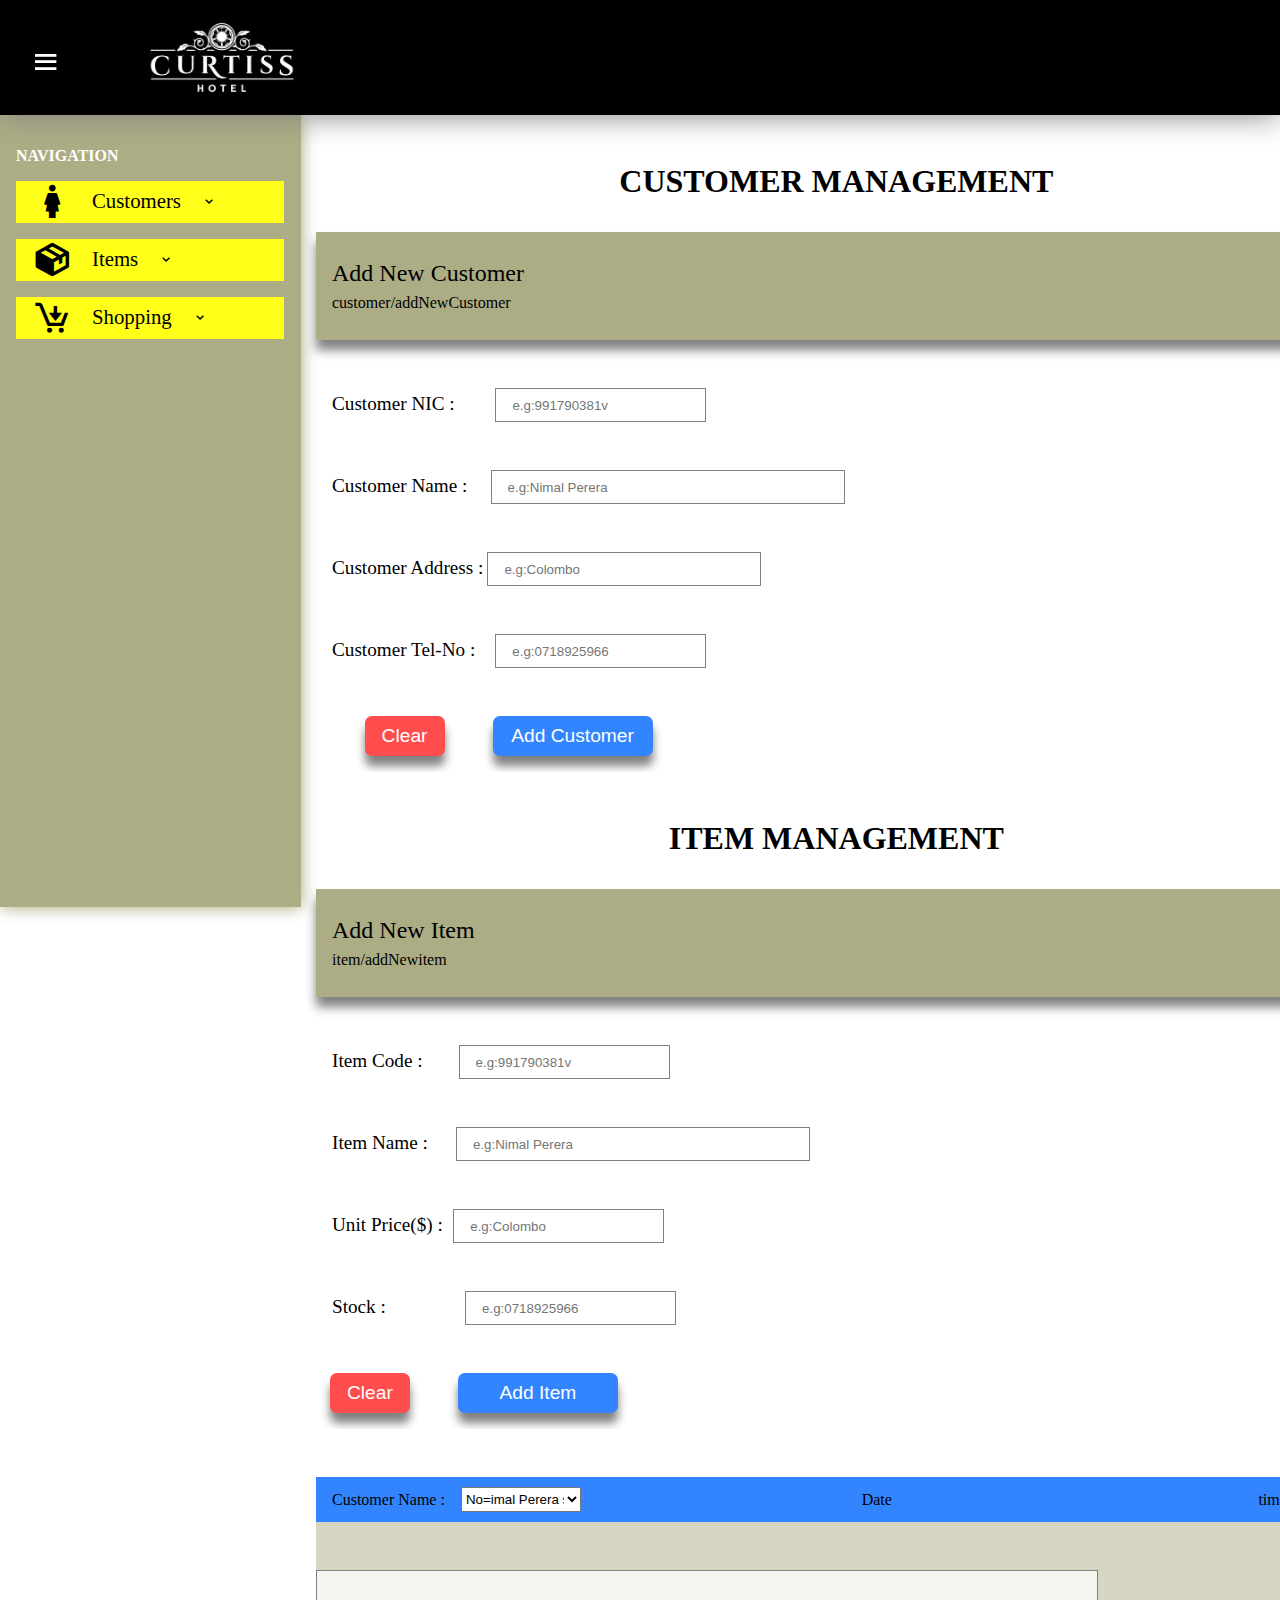
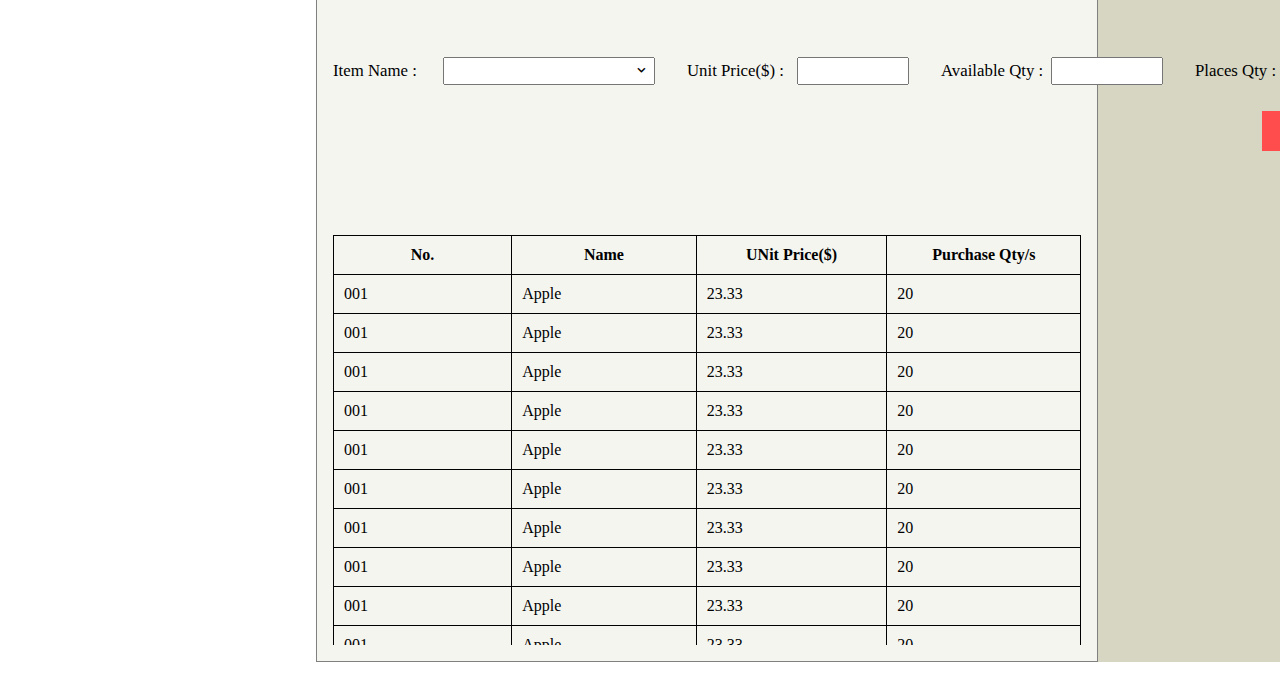
==== web/index.html @ 8fa8cfe1 "impl of item details load and selected fill text field" ====
<!DOCTYPE html>
<html lang="en">
<head>
    <meta charset="UTF-8">
    <meta http-equiv="X-UA-Compatible" content="IE=edge">
    <meta name="viewport" content="width=device-width, initial-scale=1.0">
    <title>Document</title>
    <link rel="stylesheet" href="./style.css">
    <link rel="stylesheet"
    href="https://cdn.jsdelivr.net/npm/boxicons@latest/css/boxicons.min.css">
</head>
<body>
    <!--HEADER START-->
    <header class="header">
        <div class="header__container">
            <div class="header_toggle">
                <i class='bx bx-menu' id="header-show"></i>
                <i class='bx bx-arrow-back' id="header-hide" ></i>
            </div>
            <img src="./assets/logo.png" alt="" class="header__img">

            <div class="header__search">
                <input class="header__input" placeholder="search" type="search">
                <i class='bx bx-search header__icon' ></i>
            </div>
         
        </div>
    </header>
    <!--HEADER END-->

    <!--NAV START-->
    <div class="nav" id="nav">
        <nav class="nav__container">
                <div class="nav__main-category">
                 <h3>Navigation</h3>
                 <div class="nav__sub-category">
                     <div class="nav__sub-category-cat">
                            <div class="nav_sub-category-cat-container">
                                <i class='bx bx-female nav__sb-icon'></i>
                                <span>Customers</span>
                                <i class='bx bx-chevron-down nav__sub-down-icon'id="nav_customer"></i>
                                <ul id="navCustomer">
                                    <li id="add-customer"><a>Add Customer</a></li>
                                    <li id="view-customer"><a>View/Action  Customers</a></li>
                                </ul>
                            </div>
                     </div>
                     <div class="nav__sub-category-cat">
                        <div class="nav_sub-category-cat-container">
                             <i class='bx bxs-package nav__sb-icon' ></i>
                             <span>Items</span>
                             <i class='bx bx-chevron-down nav__sub-down-icon' id="nav_item"></i>
                             <ul id="navItem">
                                <li id="add-item"><a>Add Item</a></li>
    
                                <li id="view-item"><a>View/Action Items</a></li>
                             </ul>
                        </div>
                     </div>
                     <div class="nav__sub-category-cat">
                        <div class="nav_sub-category-cat-container">
                            <i class='bx bx-cart-download nav__sb-icon' ></i>
                            <span>Shopping</span>
                            <i class='bx bx-chevron-down nav__sub-down-icon' id="nav_purchase"></i>
                            <ul id="navPurchase">
                                <li id="place-order"><a>Purchase Items</a></li>
                                <li ><a>View All Oreders</a></li>
                            </ul>
                        </div>
                     </div>
                 
                 </div>
                </div>
        </nav>
    </div>
    <!--NAV END-->

   
    
   <div class="home"></div>
   <!--CUSTOMER START-->
   <div class="customer">
       <div class="customer__container">
           <h2>Customer management</h2>
          
           <div class="customer__navigation-container">
               <h3 id="process-title">Add New Customer</h3>
               <span id="process-title-nav">customer/addNewCustomer</span>
           </div>
           <!--CUSTOMER ADD START-->
           <div class="cutomer__add">
              <form id="customerAddForm">
                  <div class="customer__add-form">
                    <label class="customer__add-form-label l1">Customer NIC :</label>
                    <input class="customer__add-form-input i1 " id="txtCustomerId" type="text" placeholder="e.g:991790381v" name="txtCustomerAddId">
                  </div>
                  <div class="customer__add-form">
                    <label class="customer__add-form-label l2">Customer Name :</label>
                    <input class="customer__add-form-input i2" id="txtCustomerName" type="text" placeholder="e.g:Nimal Perera" name="txtCustomerAddName">
                  </div>
                  <div class="customer__add-form">
                    <label  class="customer__add-form-label">Customer Address :</label>
                    <input class="customer__add-form-input i3"id="txtCustomerAddress" type="text" placeholder="e.g:Colombo" name="txtCustomerAddAddress">
                  </div>
                  <div class="customer__add-form">
                    <label  class="customer__add-form-label l4">Customer Tel-No :</label>
                    <input  class="customer__add-form-input"id="txtCustomerTel" type="text" placeholder="e.g:0718925966"name="txtCustomerAddTel">
                  </div>
                  <div class="customer__add-button">
                      <button type="reset">Clear</button>
                      <button type="button" id="addCustomerBtn">Add Customer</button>
                  </div>
              </form>
           </div>
           <!--CUSTOMER ADD END-->
           <!--CUSTOMER VIEW START-->
           <div class="customer_view">
               <table>
                   <thead>
                   <tr>
                       <th>No</th>
                       <th>NIC</th>
                       <th>Name</th>
                       <th>Address</th>
                       <th>Tel-No</th>
                       <th>Action</th>
                   </tr>
                   </thead>
                   <tbody id="customerTbl">

                   </tbody>
                                                                
               </table>
           </div>
           <!--CUSTOMER VIEW END-->
          
       </div>
   </div>
     <!--CUSTOMER UPDATE START-->
     <div class="customer__update-delete">
        <i class='bx bx-x' id="customer-update-delete-close"></i>
         <h3 id="customer-update-delete-title">Update Customer Details</h3>
        <form id="customerUpdateForm">
            <div class="customer__update-form">
              <label class="customer__update-form-label ">Customer NIC :</label>
              <input class="customer__update-form-input l1" id="txtCustomerUpdateId" type="text" placeholder="e.g:991790381v" name="txtCustomerId">
            </div>
            <div class="customer__update-form">
              <label class="customer__update-form-label ">Customer Name :</label>
              <input class="customer__update-form-input l2" id="txtCustomerUpdateName" type="text" placeholder="e.g:Nimal Perera"name="txtCustomerName">
            </div>
            <div class="customer__update-form">
              <label  class="customer__update-form-label">Customer Address :</label>
              <input class="customer__update-form-input "id="txtCustomerUpdateAddress" type="text" placeholder="e.g:Colombo"name="txtCustomerAddress">
            </div>
            <div class="customer__update-form">
              <label  class="customer__update-form-label l4">Customer Tel-No :</label>
              <input  class="customer__update-form-input l4"id="txtCustomerUpdateTel" type="text" placeholder="e.g:0718925966"name="txtCustomerTel">
            </div>
            <div class="customer__update-button">
                <button type="reset">Clear</button>
                <button type="button" id="customerUpdateConfirmBtn">Change</button>
            </div>
        </form>
    </div>
     <!--CUSTOMER UPDATE END-->
   <!--CUSTOMER END-->




    <!--ITEM START-->
    <div class="item">
        <div class="item__container">
            <h2>Item management</h2>

            <div class="item__navigation-container">
                <h3 id="process-title-item">Add New Item</h3>
                <span id="process-title-nav-item" >item/addNewitem</span>
            </div>
            <!--ITEM ADD START-->
            <div class="item__add">
                <form id="item-add">
                    <div class="item__add-form">
                        <label class="item__add-form-label l1-i">Item Code :</label>
                        <input class="item__add-form-input" id="txtItemId" type="text" placeholder="e.g:991790381v" name="txtItemAddId">
                    </div>
                    <div class="item__add-form">
                        <label class="item__add-form-label l2-i">Item Name :</label>
                        <input class="item__add-form-input i2" id="txtItemName" type="text" placeholder="e.g:Nimal Perera" name="txtItemAddName">
                    </div>
                    <div class="item__add-form">
                        <label  class="item__add-form-label l3-i">Unit Price($) :</label>
                        <input class="item__add-form-input "id="txtItemUnitPrice" type="text" placeholder="e.g:Colombo"name="txtItemAddUnitPrice">
                    </div>
                    <div class="item__add-form">
                        <label  class="item__add-form-label l4-i">Stock :</label>
                        <input  class="item__add-form-input "id="txtItemStock" type="text" placeholder="e.g:0718925966"name="txtItemAddStock">
                    </div>
                    <div class="item__add-button">
                        <button type="reset">Clear</button>
                        <button type="button" id="itemAddBtn">Add Item</button>
                    </div>
                </form>
            </div>
            <!--ITEM ADD END-->
            <!--ITEM VIEW START-->
            <div class="item_view">
                <table>
                    <thead>
                    <tr>
                        <th>No</th>
                        <th>Item Code</th>
                        <th>Item Name</th>
                        <th>Unit Price($)</th>
                        <th>Stock</th>
                        <th>Action</th>
                    </tr>
                    </thead>
                    <tbody id="itemTbl">

                    </tbody>

                </table>
            </div>
            <!--ITEM VIEW END-->
            </div>
    </div>
    <!--ITEM UPDATE START-->
    <div class="item__update-delete">
        <i class='bx bx-x' id="item-update-delete-close" ></i>
        <h3 id="item-update-delete-title">Update Item Details</h3>
        <form>
            <div class="item__update-form">
                <label class="item__update-form-label l1-i">Item Code :</label>
                <input class="item__update-form-input " id="txtItemUpdateId" type="text" placeholder="e.g:991790381v" name="txtItemUpdateId">
            </div>
            <div class="item__update-form">
                <label class="item__update-form-label l2-i ">Item Name :</label>
                <input class="item__update-form-input" id="txtItemUpdateName" type="text" placeholder="e.g:Nimal Perera" name="txtItemUpdateName">
            </div>
            <div class="item__update-form">
                <label  class="item__update-form-label ">Unit Price($) :</label>
                <input class="item__update-form-input "id="txtItemUpdateUnitPrice" type="text" placeholder="e.g:Colombo" name="txtItemUpdateUnitPrice">
            </div>
            <div class="item__update-form">
                <label  class="item__update-form-label l4-i">Stock :</label>
                <input  class="item__update-form-input "id="txtItemUpdateStock" type="text" placeholder="e.g:0718925966" name="txtItemUpdateStock">
            </div>
            <div class="item__update-button">
                <button type="reset">Clear</button>
                <button type="button" id="updateItemBtn">Change</button>
            </div>
        </form>
    </div>
    <!--ITEM UPDATE END-->
    <!--ITEM END-->

    <!--PLACE ORDER START-->
    <div class="place-order">
        <div class="place-order-container">
            <div class="place-order-main-menu">
                <div class="place-order-main-menu-customer">
                    <p>Customer Name :</p>
                    <select>
                        <option>No=imal Perera sfdsfdsfdsgsdg</option>
                        <option>2</option>
                        <option>3</option>
                    </select>
                </div>
                <div class="place-order-main-menu-date">
                    <p>Date</p>
                </div>
                <div class="place-order-main-menu-time">
                    <p>time</p>
                </div>
            </div>
            <div class="place-order-details-container">
                <div class="place-order-details-container-item">
                    <div class="place-order-items">
                        <lable>Item Name :</lable>
                        <div class="place-order-items-name">
                            <input type="text"id="placeItemName"/>
                            <i class='bx bx-chevron-down'id="placeOrderCustomer"></i>
                            <ul id="item-list">


                            </ul>
                        </div>

                    </div>
                    <div class="place-order-items">
                        <lable>Unit Price($) :</lable>
                        <input type="text" id="placeItemUnitPrice"/>
                    </div>
                    <div class="place-order-items">
                        <lable>Available Qty :</lable>
                        <input type="text"id="placeItemStock"/>
                    </div>
                    <div class="place-order-items">
                        <lable>Places Qty :</lable>
                        <input type="number" />
                    </div>
                    <div class="place-order-items-btn">
                        <button type="clear">Reset</button>
                        <button type="button">Add</button>
                    </div>

                </div>

                <div class="place-order-details-container-table">
                    <table>
                        <thead>
                        <tr>
                            <th>No.</th>
                            <th>Name</th>
                            <th>UNit Price($)</th>
                            <th>Purchase Qty/s</th>
                        </tr>
                        </thead>
                        <tbody>
                        <tr>
                            <td>001</td>
                            <td>Apple</td>
                            <td>23.33</td>
                            <td>20</td>
                        </tr>
                        <tr>
                            <td>001</td>
                            <td>Apple</td>
                            <td>23.33</td>
                            <td>20</td>
                        </tr>
                        <tr>
                            <td>001</td>
                            <td>Apple</td>
                            <td>23.33</td>
                            <td>20</td>
                        </tr>
                        <tr>
                            <td>001</td>
                            <td>Apple</td>
                            <td>23.33</td>
                            <td>20</td>
                        </tr>
                        <tr>
                            <td>001</td>
                            <td>Apple</td>
                            <td>23.33</td>
                            <td>20</td>
                        </tr>

                        <tr>
                            <td>001</td>
                            <td>Apple</td>
                            <td>23.33</td>
                            <td>20</td>
                        </tr>

                        <tr>
                            <td>001</td>
                            <td>Apple</td>
                            <td>23.33</td>
                            <td>20</td>
                        </tr>

                        <tr>
                            <td>001</td>
                            <td>Apple</td>
                            <td>23.33</td>
                            <td>20</td>
                        </tr>

                        <tr>
                            <td>001</td>
                            <td>Apple</td>
                            <td>23.33</td>
                            <td>20</td>
                        </tr>
                        <tr>
                            <td>001</td>
                            <td>Apple</td>
                            <td>23.33</td>
                            <td>20</td>
                        </tr>

                        <tr>
                            <td>001</td>
                            <td>Apple</td>
                            <td>23.33</td>
                            <td>20</td>
                        </tr> <tr>
                            <td>001</td>
                            <td>Apple</td>
                            <td>23.33</td>
                            <td>20</td>
                        </tr> <tr>
                            <td>001</td>
                            <td>Apple</td>
                            <td>23.33</td>
                            <td>20</td>
                        </tr> <tr>
                            <td>001</td>
                            <td>Apple</td>
                            <td>23.33</td>
                            <td>20</td>
                        </tr>
                        </tbody>
                    </table>
                </div>
            </div>
            <div class="place-order-details-menu">
                <h3 id="place-order-details-menu-title">Order Summary</h3>
                <div class="place-order-details-menu-summary">
                    <div class="place-order-details-menu-summary-item">
                        <h3>Invoice No :</h3>
                        <lable>001</lable>
                    </div>
                    <div class="place-order-details-menu-summary-item">
                        <h3>No of Items:</h3>
                        <lable>001</lable>
                    </div>
                    <div class="place-order-details-menu-summary-item">
                        <h3>Total Balance($):</h3>
                        <lable>0013.99</lable>
                    </div>
                    <div class="place-order-details-menu-summary-item">
                        <h3>Disscount(%):</h3>
                        <input type="text"/>
                    </div>
                    <div class="place-order-details-menu-summary-item">
                        <h3>Sub Total($):</h3>
                        <lable>0013.33</lable>
                    </div>
                    <div class="place-order-details-menu-summary-item">
                        <h3>Pay In($):</h3>
                        <input type="text"/>
                    </div>
                    <div class="place-order-details-menu-summary-item">
                        <h3>Pay Balance($):</h3>
                        <lable>0013.33</lable>
                    </div>
                    <div class="place-order-btn">
                        <button type="button" id="place-order-btn-cancel">Cancel</button>
                        <button type="button"id="place-order-btn-ok">Place Order</button>
                    </div>
                </div>
            </div>
        </div>
    </div>
    <!--PLACE ORDER END-->
   <script src="https://code.jquery.com/jquery-3.6.0.js" integrity="sha256-H+K7U5CnXl1h5ywQfKtSj8PCmoN9aaq30gDh27Xc0jk=" crossorigin="anonymous"></script>
   <script src="./script/script.js"></script>
    <script src="script/customerAJAX.js"></script>
    <script src="script/itemAJAX.js"></script>
    <script src="./model/customer.js"></script>
    <script src="./model/item.js"></script>
    <script src="./script/customerFunction.js"></script>
    <script src="./script/itemFunction.js"></script>
    <script src="script/orderFunction.js"></script>
    <script src="script/placeAJAX.js"></script>
</body>
</html>
---- web/style.css ----
* {
  padding: 0;
  margin: 0;
}

:root {
  --color-primary:#FFFFFF;
  --color-secondry:#000000;
  --color-grey-1:#808080 ;
  --color-grey-2: #d6d6c2;
  --color-grey-3:#f5f5f0;
  --color-grey-4:#adad85;
  --color-grey-5:#d3d3d3;
  --color-yellow:#ffff1a;
  --color-blue: #3385ff;
  --color-red: #ff4d4d;
/*  --color-blue-1:#3385ff;*/
}

.header {
  background-color: var(--color-secondry);
  position: fixed;
  left: 0;
  top: 0;
  width: 100%;
  height: auto;
  -webkit-box-shadow: 0px 0px 30px var(--color-grey-1);
  box-shadow: 0px 0px 30px var(--color-grey-1);
  z-index: 100;
}

.header .header__container {
  width: 100%;
  height: inherit;
  margin: 1rem 1.5rem;
  display: -webkit-box;
  display: -ms-flexbox;
  display: flex;
}

.header .header__container .header_toggle {
  position: relative;
  height: 30px;
  width: 30px;
  padding: .40rem .40rem;
  font-size: 2rem;
  color: var(--color-primary);
  -webkit-box-pack: center;
  -ms-flex-pack: center;
  justify-content: center;
  -webkit-box-align: center;
  -ms-flex-align: center;
  align-items: center;
  cursor: pointer;
  margin-top: 1.5rem;
  margin-right: 5rem;
}

.header .header__container .header_toggle #header-hide {
  position: absolute;
  top: 6px;
  display: none;
}

.header .header__container .header__img {
  position: relative;
  width: 150px;
  height: auto;
  cursor: pointer;
}

.header .header__container .header__search {
  position: relative;
  display: -webkit-box;
  display: -ms-flexbox;
  display: flex;
  top: 23px;
  left: 80rem;
  width: 200px;
  height: 41px;
  -webkit-box-pack: center;
  -ms-flex-pack: center;
  justify-content: center;
  -webkit-box-align: center;
  -ms-flex-align: center;
  align-items: center;
  padding: 0 1rem;
  border-radius: 30px;
  background-color: var(--color-grey-3);
  font-size: 1.2rem;
  color: var(--color-secondry);
}

.header .header__container .header__search input {
  position: relative;
  height: 30px;
  width: 100%;
  outline: none;
  border: none;
  background-color: var(--color-grey-3);
  margin: 0 .5rem;
  font-weight: 600;
  font-size: 1rem;
}

.header .header__container .header__search i {
  cursor: pointer;
}

.nav {
  position: absolute;
  top: 115px;
  left: 0;
  width: 300px;
  height: 88vh;
  background-color: var(--color-grey-4);
  -webkit-box-shadow: 1px 1px 15px var(--color-grey-4);
  box-shadow: 1px 1px 15px var(--color-grey-4);
  border-right: 1px solid var(--color-grey-4);
}

.nav .nav__container {
  margin: 2rem 1rem;
  position: relative;
}

.nav .nav__container .nav__main-category {
  position: relative;
  display: -webkit-box;
  display: -ms-flexbox;
  display: flex;
  -webkit-box-orient: vertical;
  -webkit-box-direction: normal;
  -ms-flex-direction: column;
  flex-direction: column;
  width: 100%;
}

.nav .nav__container .nav__main-category h3 {
  font-size: 1rem;
  text-transform: uppercase;
  color: var(--color-primary);
}

.nav .nav__container .nav__main-category .nav__sub-category {
  width: 100%;
  position: relative;
  margin-top: 1rem;
}

.nav .nav__container .nav__main-category .nav__sub-category .nav__sub-category-cat {
  position: relative;
  margin-bottom: 1rem;
  background-color: var(--color-yellow);
  display: -webkit-box;
  display: -ms-flexbox;
  display: flex;
  cursor: pointer;
  -webkit-transform: scale(1);
  transform: scale(1);
}

.nav .nav__container .nav__main-category .nav__sub-category .nav__sub-category-cat:hover {
  -webkit-transform: scale(1.05);
  transform: scale(1.05);
}

.nav .nav__container .nav__main-category .nav__sub-category .nav__sub-category-cat .nav_sub-category-cat-container {
  width: 100%;
  position: relative;
}

.nav .nav__container .nav__main-category .nav__sub-category .nav__sub-category-cat .nav_sub-category-cat-container .nav__sb-icon {
  color: var(--color-secondry);
  font-size: 2.5rem;
  margin-right: 1rem;
  margin-left: 1rem;
  top: 1px;
  position: relative;
}

.nav .nav__container .nav__main-category .nav__sub-category .nav__sub-category-cat .nav_sub-category-cat-container span {
  font-size: 1.3rem;
  font-weight: 300;
  margin-right: 1rem;
  top: -10px;
  position: relative;
}

.nav .nav__container .nav__main-category .nav__sub-category .nav__sub-category-cat .nav_sub-category-cat-container .nav__sub-down-icon {
  top: -10px;
  position: relative;
  -webkit-transform: scale(1);
  transform: scale(1);
}

.nav .nav__container .nav__main-category .nav__sub-category .nav__sub-category-cat .nav_sub-category-cat-container .nav__sub-down-icon:hover {
  -webkit-transform: scale(2);
  transform: scale(2);
}

.nav .nav__container .nav__main-category .nav__sub-category .nav__sub-category-cat .nav_sub-category-cat-container ul {
  position: relative;
  padding-top: 1rem;
  padding-left: 5rem;
  display: none;
  background-color: var(--color-grey-3);
}

.nav .nav__container .nav__main-category .nav__sub-category .nav__sub-category-cat .nav_sub-category-cat-container ul li {
  padding: .5rem 0;
  list-style: none;
}

.nav .nav__container .nav__main-category .nav__sub-category .nav__sub-category-cat .nav_sub-category-cat-container ul li a {
  font-size: 1rem;
  cursor: pointer;
}

.customer,.item {
  position: relative;
  top: 115px;
  left: 300px;
  width: 83.8vw;
  display: -webkit-box;
  display: -ms-flexbox;
  display: flex;
  height: auto;
  overflow: hidden;

}

.customer .customer__container, .customer .item__container, .item .customer__container, .item .item__container {
  position: relative;
  width: inherit;
  margin: 1rem 1rem;
  margin-top: 3rem;
  display: -webkit-box;
  display: -ms-flexbox;
  display: flex;
  -webkit-box-orient: vertical;
  -webkit-box-direction: normal;
  -ms-flex-direction: column;
  flex-direction: column;
  -webkit-box-align: center;
  -ms-flex-align: center;

  align-items: center;

}

.customer .customer__container h2 , .customer .item__container h2, .item .customer__container h2, .item .item__container h2 {
  font-size: 2rem;
  font-weight: 600;
  text-transform: uppercase;
  margin-bottom: 2rem;
}

.customer .customer__container .customer__navigation-container, .customer .customer__container .item__navigation-container, .customer .item__container .customer__navigation-container, .customer .item__container .item__navigation-container, .item .customer__container .customer__navigation-container, .item .customer__container .item__navigation-container, .item .item__container .customer__navigation-container, .item .item__container .item__navigation-container {
  position: relative;
  background-color: var(--color-grey-4);
  width: 100%;
  height: 12vh;
  display: -webkit-box;
  display: -ms-flexbox;
  display: flex;
  -webkit-box-pack: center;
  -ms-flex-pack: center;
  justify-content: center;
  -webkit-box-orient: vertical;
  -webkit-box-direction: normal;
  -ms-flex-direction: column;
  flex-direction: column;
  -webkit-box-shadow: 0px 10px 10px var(--color-grey-1);
  box-shadow: 0px 10px 10px var(--color-grey-1);
  overflow-x: hidden;
}

.customer .customer__container .customer__navigation-container h3, .customer .customer__container .item__navigation-container h3, .customer .item__container .customer__navigation-container h3, .customer .item__container .item__navigation-container h3, .item .customer__container .customer__navigation-container h3, .item .customer__container .item__navigation-container h3, .item .item__container .customer__navigation-container h3, .item .item__container .item__navigation-container h3 {
  margin-left: 1rem;
  margin-bottom: .4rem;
  font-size: 1.5rem;
  font-weight: 500;
}

.customer .customer__container .customer__navigation-container span, .item .item__container .item__navigation-container span {
  margin-left: 1rem;
}

.customer .customer__container .cutomer__add, .customer .customer__container .item__add, .customer .item__container .cutomer__add, .customer .item__container .item__add, .item .customer__container .cutomer__add, .item .customer__container .item__add, .item .item__container .cutomer__add, .item .item__container .item__add  {
  position: relative;
  width: 100%;
  display: -webkit-box;
  display: -ms-flexbox;
  display: flex;
  margin-top: 2rem;
}

.customer .customer__container .cutomer__add form , .customer .customer__container .item__add form, .customer .item__container .cutomer__add form, .customer .item__container .item__add form, .item .customer__container .cutomer__add form, .item .customer__container .item__add form, .item .item__container .cutomer__add form, .item .item__container .item__add form {
  position: relative;
}

.customer .customer__container .cutomer__add form .customer__add-form, .customer .customer__container .cutomer__add form .item__add-form, .customer .customer__container .item__add form .customer__add-form, .customer .customer__container .item__add form .item__add-form, .customer .item__container .cutomer__add form .customer__add-form, .customer .item__container .cutomer__add form .item__add-form, .customer .item__container .item__add form .customer__add-form, .customer .item__container .item__add form .item__add-form, .item .customer__container .cutomer__add form .customer__add-form, .item .customer__container .cutomer__add form .item__add-form, .item .customer__container .item__add form .customer__add-form, .item .customer__container .item__add form .item__add-form, .item .item__container .cutomer__add form .customer__add-form, .item .item__container .cutomer__add form .item__add-form, .item .item__container .item__add form .customer__add-form, .item .item__container .item__add form .item__add-form {
  position: relative;
  margin: 1rem 1rem;
  margin-bottom: 3rem;
}

.customer .customer__container .cutomer__add form .customer__add-form .customer__add-form-label, .customer .customer__container .cutomer__add form .customer__add-form .item__add-form-label, .customer .customer__container .cutomer__add form .item__add-form .customer__add-form-label, .customer .customer__container .cutomer__add form .item__add-form .item__add-form-label, .customer .customer__container .item__add form .customer__add-form .customer__add-form-label, .customer .customer__container .item__add form .customer__add-form .item__add-form-label, .customer .customer__container .item__add form .item__add-form .customer__add-form-label, .customer .customer__container .item__add form .item__add-form .item__add-form-label, .customer .item__container .cutomer__add form .customer__add-form .customer__add-form-label, .customer .item__container .cutomer__add form .customer__add-form .item__add-form-label, .customer .item__container .cutomer__add form .item__add-form .customer__add-form-label, .customer .item__container .cutomer__add form .item__add-form .item__add-form-label, .customer .item__container .item__add form .customer__add-form .customer__add-form-label, .customer .item__container .item__add form .customer__add-form .item__add-form-label, .customer .item__container .item__add form .item__add-form .customer__add-form-label, .customer .item__container .item__add form .item__add-form .item__add-form-label, .item .customer__container .cutomer__add form .customer__add-form .customer__add-form-label, .item .customer__container .cutomer__add form .customer__add-form .item__add-form-label, .item .customer__container .cutomer__add form .item__add-form .customer__add-form-label, .item .customer__container .cutomer__add form .item__add-form .item__add-form-label, .item .customer__container .item__add form .customer__add-form .customer__add-form-label, .item .customer__container .item__add form .customer__add-form .item__add-form-label, .item .customer__container .item__add form .item__add-form .customer__add-form-label, .item .customer__container .item__add form .item__add-form .item__add-form-label, .item .item__container .cutomer__add form .customer__add-form .customer__add-form-label, .item .item__container .cutomer__add form .customer__add-form .item__add-form-label, .item .item__container .cutomer__add form .item__add-form .customer__add-form-label, .item .item__container .cutomer__add form .item__add-form .item__add-form-label, .item .item__container .item__add form .customer__add-form .customer__add-form-label, .item .item__container .item__add form .customer__add-form .item__add-form-label, .item .item__container .item__add form .item__add-form .customer__add-form-label, .item .item__container .item__add form .item__add-form .item__add-form-label {
  font-size: 1.2rem;
}

.customer .customer__container .cutomer__add form .customer__add-form .customer__add-form-input, .customer .customer__container .cutomer__add form .customer__add-form .item__add-form-input, .customer .customer__container .cutomer__add form .item__add-form .customer__add-form-input, .customer .customer__container .cutomer__add form .item__add-form .item__add-form-input, .customer .customer__container .item__add form .customer__add-form .customer__add-form-input, .customer .customer__container .item__add form .customer__add-form .item__add-form-input, .customer .customer__container .item__add form .item__add-form .customer__add-form-input, .customer .customer__container .item__add form .item__add-form .item__add-form-input, .customer .item__container .cutomer__add form .customer__add-form .customer__add-form-input, .customer .item__container .cutomer__add form .customer__add-form .item__add-form-input, .customer .item__container .cutomer__add form .item__add-form .customer__add-form-input, .customer .item__container .cutomer__add form .item__add-form .item__add-form-input, .customer .item__container .item__add form .customer__add-form .customer__add-form-input, .customer .item__container .item__add form .customer__add-form .item__add-form-input, .customer .item__container .item__add form .item__add-form .customer__add-form-input, .customer .item__container .item__add form .item__add-form .item__add-form-input, .item .customer__container .cutomer__add form .customer__add-form .customer__add-form-input, .item .customer__container .cutomer__add form .customer__add-form .item__add-form-input, .item .customer__container .cutomer__add form .item__add-form .customer__add-form-input, .item .customer__container .cutomer__add form .item__add-form .item__add-form-input, .item .customer__container .item__add form .customer__add-form .customer__add-form-input, .item .customer__container .item__add form .customer__add-form .item__add-form-input, .item .customer__container .item__add form .item__add-form .customer__add-form-input, .item .customer__container .item__add form .item__add-form .item__add-form-input, .item .item__container .cutomer__add form .customer__add-form .customer__add-form-input, .item .item__container .cutomer__add form .customer__add-form .item__add-form-input, .item .item__container .cutomer__add form .item__add-form .customer__add-form-input, .item .item__container .cutomer__add form .item__add-form .item__add-form-input, .item .item__container .item__add form .customer__add-form .customer__add-form-input, .item .item__container .item__add form .customer__add-form .item__add-form-input, .item .item__container .item__add form .item__add-form .customer__add-form-input, .item .item__container .item__add form .item__add-form .item__add-form-input {
  outline: none;
  border: 1.5px solid var(--color-grey-1);
  padding-left: 1rem;
  padding-right: 1rem;
  height: 2rem;
}

.customer .customer__container .cutomer__add form .customer__add-form .l1, .customer .customer__container .cutomer__add form .item__add-form .l1, .customer .customer__container .item__add form .customer__add-form .l1, .customer .customer__container .item__add form .item__add-form .l1, .customer .item__container .cutomer__add form .customer__add-form .l1, .customer .item__container .cutomer__add form .item__add-form .l1, .customer .item__container .item__add form .customer__add-form .l1, .customer .item__container .item__add form .item__add-form .l1, .item .customer__container .cutomer__add form .customer__add-form .l1, .item .customer__container .cutomer__add form .item__add-form .l1, .item .customer__container .item__add form .customer__add-form .l1, .item .customer__container .item__add form .item__add-form .l1, .item .item__container .cutomer__add form .customer__add-form .l1, .item .item__container .cutomer__add form .item__add-form .l1, .item .item__container .item__add form .customer__add-form .l1, .item .item__container .item__add form .item__add-form .l1 {
  margin-right: 2.3rem;
}

.customer .customer__container .cutomer__add form .customer__add-form .l2, .item .item__container .cutomer__add form .item__add-form .l2, .item .item__container .item__add form .customer__add-form .l2, .item .item__container .item__add form .item__add-form .l2  {
  margin-right: 1.2rem;
}

.customer .customer__container .cutomer__add form .customer__add-form .l4, .customer .customer__container .cutomer__add form .item__add-form .l4, .customer .customer__container .item__add form .customer__add-form .l4, .customer .customer__container .item__add form .item__add-form .l4, .customer .item__container .cutomer__add form .customer__add-form .l4, .customer .item__container .cutomer__add form .item__add-form .l4, .customer .item__container .item__add form .customer__add-form .l4, .customer .item__container .item__add form .item__add-form .l4, .item .customer__container .cutomer__add form .customer__add-form .l4, .item .customer__container .cutomer__add form .item__add-form .l4, .item .customer__container .item__add form .customer__add-form .l4, .item .customer__container .item__add form .item__add-form .l4, .item .item__container .cutomer__add form .customer__add-form .l4, .item .item__container .cutomer__add form .item__add-form .l4, .item .item__container .item__add form .customer__add-form .l4, .item .item__container .item__add form .item__add-form .l4 {
  margin-right: 1rem;
}

.customer .customer__container .cutomer__add form .customer__add-form .i2, .customer .customer__container .cutomer__add form .item__add-form .i2, .customer .customer__container .item__add form .customer__add-form .i2, .customer .customer__container .item__add form .item__add-form .i2, .customer .item__container .cutomer__add form .customer__add-form .i2, .customer .item__container .cutomer__add form .item__add-form .i2, .customer .item__container .item__add form .customer__add-form .i2, .customer .item__container .item__add form .item__add-form .i2, .item .customer__container .cutomer__add form .customer__add-form .i2, .item .customer__container .cutomer__add form .item__add-form .i2, .item .customer__container .item__add form .customer__add-form .i2, .item .customer__container .item__add form .item__add-form .i2, .item .item__container .cutomer__add form .customer__add-form .i2, .item .item__container .cutomer__add form .item__add-form .i2, .item .item__container .item__add form .customer__add-form .i2, .item .item__container .item__add form .item__add-form .i2  {
  width: 20rem;
}

.customer .customer__container .cutomer__add form .customer__add-form .i3, .customer .customer__container .cutomer__add form .item__add-form .i3, .customer .customer__container .item__add form .customer__add-form .i3, .customer .customer__container .item__add form .item__add-form .i3, .customer .item__container .cutomer__add form .customer__add-form .i3, .customer .item__container .cutomer__add form .item__add-form .i3, .customer .item__container .item__add form .customer__add-form .i3, .customer .item__container .item__add form .item__add-form .i3, .item .customer__container .cutomer__add form .customer__add-form .i3, .item .customer__container .cutomer__add form .item__add-form .i3, .item .customer__container .item__add form .customer__add-form .i3, .item .customer__container .item__add form .item__add-form .i3, .item .item__container .cutomer__add form .customer__add-form .i3, .item .item__container .cutomer__add form .item__add-form .i3, .item .item__container .item__add form .customer__add-form .i3, .item .item__container .item__add form .item__add-form .i3  {
  width: 15rem;
}
.customer .customer__container .cutomer__add form .customer__add-form .l1-i, .customer .customer__container .cutomer__add form .item__add-form .l1-i, .customer .customer__container .item__add form .customer__add-form .l1-i, .customer .customer__container .item__add form .item__add-form .l1-i, .customer .item__container .cutomer__add form .customer__add-form .l1-i, .customer .item__container .cutomer__add form .item__add-form .l1-i, .customer .item__container .item__add form .customer__add-form .l1-i, .customer .item__container .item__add form .item__add-form .l1-i, .item .customer__container .cutomer__add form .customer__add-form .l1-i, .item .customer__container .cutomer__add form .item__add-form .l1-i, .item .customer__container .item__add form .customer__add-form .l1-i, .item .customer__container .item__add form .item__add-form .l1-i, .item .item__container .cutomer__add form .customer__add-form .l1-i, .item .item__container .cutomer__add form .item__add-form .l1-i, .item .item__container .item__add form .customer__add-form .l1-i, .item .item__container .item__add form .item__add-form .l1-i {
  margin-right: 2rem;
}

.customer .customer__container .cutomer__add form .customer__add-form .l2-i, .customer .customer__container .cutomer__add form .item__add-form .l2-i, .customer .customer__container .item__add form .customer__add-form .l2-i, .customer .customer__container .item__add form .item__add-form .l2-i, .customer .item__container .cutomer__add form .customer__add-form .l2-i, .customer .item__container .cutomer__add form .item__add-form .l2-i, .customer .item__container .item__add form .customer__add-form .l2-i, .customer .item__container .item__add form .item__add-form .l2-i, .item .customer__container .cutomer__add form .customer__add-form .l2-i, .item .customer__container .cutomer__add form .item__add-form .l2-i, .item .customer__container .item__add form .customer__add-form .l2-i, .item .customer__container .item__add form .item__add-form .l2-i, .item .item__container .cutomer__add form .customer__add-form .l2-i, .item .item__container .cutomer__add form .item__add-form .l2-i, .item .item__container .item__add form .customer__add-form .l2-i, .item .item__container .item__add form .item__add-form .l2-i {
  margin-right: 1.5rem;
}

.customer .customer__container .cutomer__add form .customer__add-form .l3-i, .customer .customer__container .cutomer__add form .item__add-form .l3-i, .customer .customer__container .item__add form .customer__add-form .l3-i, .customer .customer__container .item__add form .item__add-form .l3-i, .customer .item__container .cutomer__add form .customer__add-form .l3-i, .customer .item__container .cutomer__add form .item__add-form .l3-i, .customer .item__container .item__add form .customer__add-form .l3-i, .customer .item__container .item__add form .item__add-form .l3-i, .item .customer__container .cutomer__add form .customer__add-form .l3-i, .item .customer__container .cutomer__add form .item__add-form .l3-i, .item .customer__container .item__add form .customer__add-form .l3-i, .item .customer__container .item__add form .item__add-form .l3-i, .item .item__container .cutomer__add form .customer__add-form .l3-i, .item .item__container .cutomer__add form .item__add-form .l3-i, .item .item__container .item__add form .customer__add-form .l3-i, .item .item__container .item__add form .item__add-form .l3-i {
  margin-right: .4rem;
}

.customer .customer__container .cutomer__add form .customer__add-form .l4-i, .customer .customer__container .cutomer__add form .item__add-form .l4-i, .customer .customer__container .item__add form .customer__add-form .l4-i, .customer .customer__container .item__add form .item__add-form .l4-i, .customer .item__container .cutomer__add form .customer__add-form .l4-i, .customer .item__container .cutomer__add form .item__add-form .l4-i, .customer .item__container .item__add form .customer__add-form .l4-i, .customer .item__container .item__add form .item__add-form .l4-i, .item .customer__container .cutomer__add form .customer__add-form .l4-i, .item .customer__container .cutomer__add form .item__add-form .l4-i, .item .customer__container .item__add form .customer__add-form .l4-i, .item .customer__container .item__add form .item__add-form .l4-i, .item .item__container .cutomer__add form .customer__add-form .l4-i, .item .item__container .cutomer__add form .item__add-form .l4-i, .item .item__container .item__add form .customer__add-form .l4-i, .item .item__container .item__add form .item__add-form .l4-i {
  margin-right: 4.7rem;
}
.customer .customer__container .cutomer__add form .customer__add-button, .customer .customer__container .cutomer__add form .item__add-button, .customer .customer__container .item__add form .customer__add-button, .customer .customer__container .item__add form .item__add-button, .customer .item__container .cutomer__add form .customer__add-button, .customer .item__container .cutomer__add form .item__add-button, .customer .item__container .item__add form .customer__add-button, .customer .item__container .item__add form .item__add-button, .item .customer__container .cutomer__add form .customer__add-button, .item .customer__container .cutomer__add form .item__add-button, .item .customer__container .item__add form .customer__add-button, .item .customer__container .item__add form .item__add-button, .item .item__container .cutomer__add form .customer__add-button, .item .item__container .cutomer__add form .item__add-button, .item .item__container .item__add form .customer__add-button, .item .item__container .item__add form .item__add-button {
  position: relative;
  left: -13rem;
  display: -webkit-box;
  display: -ms-flexbox;
  display: flex;
  -webkit-box-pack: end;
  -ms-flex-pack: end;
  justify-content: end;
}

.customer .customer__container .cutomer__add form .customer__add-button button, .customer .customer__container .cutomer__add form .item__add-button button, .customer .customer__container .item__add form .customer__add-button button, .customer .customer__container .item__add form .item__add-button button, .customer .item__container .cutomer__add form .customer__add-button button, .customer .item__container .cutomer__add form .item__add-button button, .customer .item__container .item__add form .customer__add-button button, .customer .item__container .item__add form .item__add-button button, .item .customer__container .cutomer__add form .customer__add-button button, .item .customer__container .cutomer__add form .item__add-button button, .item .customer__container .item__add form .customer__add-button button, .item .customer__container .item__add form .item__add-button button, .item .item__container .cutomer__add form .customer__add-button button, .item .item__container .cutomer__add form .item__add-button button, .item .item__container .item__add form .customer__add-button button, .item .item__container .item__add form .item__add-button button {
  font-size: 1.2rem;
  padding: .5rem .5rem;
  border: none;
  outline: none;
  border-radius: 7px;
  -webkit-box-shadow: 0px 10px 10px var(--color-grey-1);
  box-shadow: 0px 10px 10px var(--color-grey-1);
  cursor: pointer;
  height: 2.5rem;

}

.customer .customer__container .cutomer__add form .customer__add-button button[type="reset"], .customer .customer__container .cutomer__add form .item__add-button button[type="reset"], .customer .customer__container .item__add form .customer__add-button button[type="reset"], .customer .customer__container .item__add form .item__add-button button[type="reset"], .customer .item__container .cutomer__add form .customer__add-button button[type="reset"], .customer .item__container .cutomer__add form .item__add-button button[type="reset"], .customer .item__container .item__add form .customer__add-button button[type="reset"], .customer .item__container .item__add form .item__add-button button[type="reset"], .item .customer__container .cutomer__add form .customer__add-button button[type="reset"], .item .customer__container .cutomer__add form .item__add-button button[type="reset"], .item .customer__container .item__add form .customer__add-button button[type="reset"], .item .customer__container .item__add form .item__add-button button[type="reset"], .item .item__container .cutomer__add form .customer__add-button button[type="reset"], .item .item__container .cutomer__add form .item__add-button button[type="reset"], .item .item__container .item__add form .customer__add-button button[type="reset"], .item .item__container .item__add form .item__add-button button[type="reset"] {
  margin-right: 3rem;
  background-color: var(--color-red);
  color: var(--color-primary);
  width: 5rem;
}

.customer .customer__container .cutomer__add form .customer__add-button button[type="button"], .customer .customer__container .cutomer__add form .item__add-button button[type="button"], .customer .customer__container .item__add form .customer__add-button button[type="button"], .customer .customer__container .item__add form .item__add-button button[type="button"], .customer .item__container .cutomer__add form .customer__add-button button[type="button"], .customer .item__container .cutomer__add form .item__add-button button[type="button"], .customer .item__container .item__add form .customer__add-button button[type="button"], .customer .item__container .item__add form .item__add-button button[type="button"], .item .customer__container .cutomer__add form .customer__add-button button[type="button"], .item .customer__container .cutomer__add form .item__add-button button[type="button"], .item .customer__container .item__add form .customer__add-button button[type="button"], .item .customer__container .item__add form .item__add-button button[type="button"], .item .item__container .cutomer__add form .customer__add-button button[type="button"], .item .item__container .cutomer__add form .item__add-button button[type="button"], .item .item__container .item__add form .customer__add-button button[type="button"], .item .item__container .item__add form .item__add-button button[type="button"]  {
  width: 10rem;
  background-color: var(--color-blue);
  color: var(--color-primary);
}
/*.customer .customer__container .cutomer__add form .item__add-button, .customer .customer__container .item__add form .item__add-button, .customer .item__container .cutomer__add form .item__add-button, .customer .item__container .item__add form .item__add-button, .item .customer__container .cutomer__add form .item__add-button, .item .customer__container .item__add form .item__add-button, .item .item__container .cutomer__add form .item__add-button, .item .item__container .item__add form .item__add-button {
  left: 10rem;
}*/

.customer .customer__container .customer_view, .customer .customer__container .item_view, .customer .item__container .customer_view, .customer .item__container .item_view, .item .customer__container .customer_view, .item .customer__container .item_view, .item .item__container .customer_view, .item .item__container .item_view {
  position: relative;
  width: 100%;
  display: -webkit-box;
  display: -ms-flexbox;
  display: flex;
  display: none;
  margin-top: 2rem;
}

.customer .customer__container .customer_view table, .customer .customer__container .item_view table, .customer .item__container .customer_view table, .customer .item__container .item_view table, .item .customer__container .customer_view table, .item .customer__container .item_view table, .item .item__container .customer_view table, .item .item__container .item_view table {
  position: relative;
  width: 100%;
  border: 1px solid var(--color-secondry);
  border-collapse: collapse;
}

.customer .customer__container .customer_view table thead th, .customer .customer__container .item_view table thead th, .customer .item__container .customer_view table thead th, .customer .item__container .item_view table thead th, .item .customer__container .customer_view table thead th, .item .customer__container .item_view table thead th, .item .item__container .customer_view table thead th, .item .item__container .item_view table thead th {
  border: 1px solid var(--color-secondry);
  border-collapse: collapse;
  padding: 10px 10px;
  width: 250px;
}

.customer .customer__container .customer_view table tbody td, .customer .customer__container .item_view table tbody td, .customer .item__container .customer_view table tbody td, .customer .item__container .item_view table tbody td, .item .customer__container .customer_view table tbody td, .item .customer__container .item_view table tbody td, .item .item__container .customer_view table tbody td, .item .item__container .item_view table tbody td {
  border: 1px solid var(--color-secondry);
  border-collapse: collapse;
  padding: 10px 10px;
  width: 250px;
}

.customer .customer__container .customer_view table tr , .customer .customer__container .item_view table tr, .customer .item__container .customer_view table tr, .customer .item__container .item_view table tr, .item .customer__container .customer_view table tr, .item .customer__container .item_view table tr, .item .item__container .customer_view table tr, .item .item__container .item_view table tr{
  cursor: pointer;
}

.customer__update-delete, .item__update-delete{
  position: absolute;
  display: -webkit-box;
  display: -ms-flexbox;
  display: flex;
  -webkit-box-orient: vertical;
  -webkit-box-direction: normal;
  -ms-flex-direction: column;
  flex-direction: column;
  width: 467.383px;
  height: 464.2px;
  left: 40vw;
  top: 26vh;
  -webkit-box-align: center;
  -ms-flex-align: center;
  align-items: center;
  padding: 1rem 1rem;
  border: 1px solid var(--color-grey-1);
  -webkit-box-shadow: 0px 0px 10px var(--color-grey-1);
  box-shadow: 0px 0px 10px var(--color-grey-1);
  background-color: var(--color-grey-3);
  display: none;
  z-index: 100;
}

.customer__update-delete i, .item__update-delete i  {
  font-size: 2rem;
  position: relative;
  left: 420px;
  cursor: pointer;
}

.customer__update-delete i:hover, .item__update-delete i:hover {
  color: var(--color-red);
}

.customer__update-delete h3 , .item__update-delete h3 {
  position: relative;
  left: 50px;
  font-size: 1.5rem;
  margin-bottom: 1.2rem;
}

.customer__update-delete form , .item__update-delete form{
  position: relative;
}

.customer__update-delete form .customer__update-form, .customer__update-delete form .item__update-form, .item__update-delete form .customer__update-form, .item__update-delete form .item__update-form {
  position: relative;
  margin: 1rem 1rem;
  margin-bottom: 3rem;
}

.customer__update-delete form .customer__update-form .customer__update-form-label, .customer__update-delete form .customer__update-form .item__update-form-label, .customer__update-delete form .item__update-form .customer__update-form-label, .customer__update-delete form .item__update-form .item__update-form-label, .item__update-delete form .customer__update-form .customer__update-form-label, .item__update-delete form .customer__update-form .item__update-form-label, .item__update-delete form .item__update-form .customer__update-form-label, .item__update-delete form .item__update-form .item__update-form-label {
  font-size: 1.2rem;
}

.customer__update-delete form .customer__update-form .customer__update-form-input, .customer__update-delete form .customer__update-form .item__update-form-input, .customer__update-delete form .item__update-form .customer__update-form-input, .customer__update-delete form .item__update-form .item__update-form-input, .item__update-delete form .customer__update-form .customer__update-form-input, .item__update-delete form .customer__update-form .item__update-form-input, .item__update-delete form .item__update-form .customer__update-form-input, .item__update-delete form .item__update-form .item__update-form-input {
  outline: none;
  border: 1.5px solid var(--color-grey-1);
  padding-left: 1rem;
  padding-right: 1rem;
  height: 2rem;
}

.customer__update-delete form .customer__update-form .l1, .customer__update-delete form .item__update-form .l1, .item__update-delete form .customer__update-form .l1, .item__update-delete form .item__update-form .l1 {
  margin-left: 2.3rem;
}

.customer__update-delete form .customer__update-form .l2 , .customer__update-delete form .item__update-form .l2, .item__update-delete form .customer__update-form .l2, .item__update-delete form .item__update-form .l2 {
  margin-left: 1.2rem;
}

.customer__update-delete form .customer__update-form .l4 , .customer__update-delete form .item__update-form .l4, .item__update-delete form .customer__update-form .l4, .item__update-delete form .item__update-form .l4{
  margin-left: .5rem;
}
.customer__update-delete form .customer__update-form .l1-i, .customer__update-delete form .item__update-form .l1-i, .item__update-delete form .customer__update-form .l1-i, .item__update-delete form .item__update-form .l1-i {
  margin-right: 1.5rem;
}

.customer__update-delete form .customer__update-form .l2-i, .customer__update-delete form .item__update-form .l2-i, .item__update-delete form .customer__update-form .l2-i, .item__update-delete form .item__update-form .l2-i {
  margin-right: 1rem;
}

.customer__update-delete form .customer__update-form .l4-i, .customer__update-delete form .item__update-form .l4-i, .item__update-delete form .customer__update-form .l4-i, .item__update-delete form .item__update-form .l4-i {
  margin-right: 4.5rem;
}


.customer__update-delete form .customer__update-button , .customer__update-delete form .item__update-button, .item__update-delete form .customer__update-button, .item__update-delete form .item__update-button{
  position: relative;
  width: 90%;
  left: 30px;
  display: -webkit-box;
  display: -ms-flexbox;
  display: flex;
  -webkit-box-pack: end;
  -ms-flex-pack: end;
  justify-content: end;
}

.customer__update-delete form .customer__update-button button, .customer__update-delete form .item__update-button button, .item__update-delete form .customer__update-button button, .item__update-delete form .item__update-button button {
  font-size: 1.2rem;
  padding: .5rem .5rem;
  border: none;
  outline: none;
  border-radius: 7px;
  -webkit-box-shadow: 0px 10px 10px var(--color-grey-1);
  box-shadow: 0px 10px 10px var(--color-grey-1);
  cursor: pointer;
  height: 2.5rem;
}

.customer__update-delete form .customer__update-button button[type="reset"], .customer__update-delete form .item__update-button button[type="reset"], .item__update-delete form .customer__update-button button[type="reset"], .item__update-delete form .item__update-button button[type="reset"] {
  margin-right: 3rem;
  background-color: var(--color-red);
  color: var(--color-primary);
  width: 5rem;
}

.customer__update-delete form .customer__update-button button[type="button"] , .customer__update-delete form .item__update-button button[type="button"], .item__update-delete form .customer__update-button button[type="button"], .item__update-delete form .item__update-button button[type="button"]{
  width: 6rem;
  background-color: var(--color-blue);
  color: var(--color-primary);
}
.place-order {
  position: relative;
  top: 115px;
  left: 300px;
  width: 83.8vw;
  display: -webkit-box;
  display: -ms-flexbox;
  display: flex;
  height: auto;
}

.place-order .place-order-container {
  position: relative;
  width: inherit;
  margin: 1rem 1rem;
  margin-top: 3rem;
  display: -webkit-box;
  display: -ms-flexbox;
  display: flex;
  -webkit-box-orient: vertical;
  -webkit-box-direction: normal;
  -ms-flex-direction: column;
  flex-direction: column;
  overflow: hidden;
  background-color: var(--color-grey-2);
}

.place-order .place-order-container .place-order-main-menu {
  position: relative;
  display: -webkit-box;
  display: -ms-flexbox;
  display: flex;
  width: 100%;
  height: 5vh;
  background-color: var(--color-blue);
  -webkit-box-pack: justify;
  -ms-flex-pack: justify;
  justify-content: space-between;
  padding-left: 1rem;
  overflow: hidden;
}

.place-order .place-order-container .place-order-main-menu .place-order-main-menu-customer {
  position: relative;
  display: -webkit-box;
  display: -ms-flexbox;
  display: flex;
  -webkit-box-pack: center;
  -ms-flex-pack: center;
  justify-content: center;
  -webkit-box-align: center;
  -ms-flex-align: center;
  align-items: center;
}

.place-order .place-order-container .place-order-main-menu .place-order-main-menu-customer select {
  margin-left: 1rem;
  max-width: 120px;
  min-width: 25px;
  width: auto;
  height: 25PX;
}

.place-order .place-order-container .place-order-main-menu .place-order-main-menu-date {
  position: relative;
  display: -webkit-box;
  display: -ms-flexbox;
  display: flex;
  width: 100px;
  max-width: 100px;
  -webkit-box-pack: center;
  -ms-flex-pack: center;
  justify-content: center;
  -webkit-box-align: center;
  -ms-flex-align: center;
  align-items: center;
}

.place-order .place-order-container .place-order-main-menu .place-order-main-menu-time {
  position: relative;
  display: -webkit-box;
  display: -ms-flexbox;
  display: flex;
  width: 200px;
  max-width: 200px;
  -webkit-box-pack: center;
  -ms-flex-pack: center;
  justify-content: center;
  -webkit-box-align: center;
  -ms-flex-align: center;
  align-items: center;
}

.place-order .place-order-container .place-order-details-container {
  position: relative;
  display: -webkit-box;
  display: -ms-flexbox;
  display: flex;
  width: 75%;
  margin-top: 3rem;
  -webkit-box-orient: vertical;
  -webkit-box-direction: normal;
  -ms-flex-direction: column;
  flex-direction: column;
  border: 1px solid var(--color-grey-1);
  background-color: var(--color-grey-3);
}

.place-order .place-order-container .place-order-details-container .place-order-details-container-item {
  position: relative;
  display: -webkit-box;
  display: -ms-flexbox;
  display: flex;
  height: 200px;
}

.place-order .place-order-container .place-order-details-container .place-order-details-container-item .place-order-items {
  position: relative;
  display: -webkit-box;
  display: -ms-flexbox;
  display: flex;
  -webkit-box-pack: center;
  -ms-flex-pack: center;
  justify-content: center;
  -webkit-box-align: center;
  -ms-flex-align: center;
  align-items: center;
  font-size: 1.05rem;
  padding: .5rem 1rem;
}

.place-order .place-order-container .place-order-details-container .place-order-details-container-item .place-order-items lable {
  width: 110px;
}

.place-order .place-order-container .place-order-details-container .place-order-details-container-item .place-order-items input {
  width: 100px;
  height: 1.5rem;
  padding-left: .5rem;
}

.place-order .place-order-container .place-order-details-container .place-order-details-container-item .place-order-items .place-order-items-name {
  position: relative;
  display: -webkit-box;
  display: -ms-flexbox;
  display: flex;
}

.place-order .place-order-container .place-order-details-container .place-order-details-container-item .place-order-items .place-order-items-name input {
  width: 200px;
}

.place-order .place-order-container .place-order-details-container .place-order-details-container-item .place-order-items .place-order-items-name i {
  position: absolute;
  left: 190px;
  top: 5px;
}

.place-order .place-order-container .place-order-details-container .place-order-details-container-item .place-order-items-btn {
  position: absolute;
  display: -webkit-box;
  display: -ms-flexbox;
  display: flex;
  top: 140px;
  left: 945px;
}

.place-order .place-order-container .place-order-details-container .place-order-details-container-item .place-order-items-btn button[type="clear"] {
  font-size: .8rem;
  width: 70px;
  height: 2.5rem;
  margin-right: 1rem;
  background-color: var(--color-red);
  border: none;
}

.place-order .place-order-container .place-order-details-container .place-order-details-container-item .place-order-items-btn button[type="button"] {
  font-size: .8rem;
  width: 70px;
  height: 2.5rem;
  margin-right: 1rem;
  background-color: var(--color-blue);
  border: none;
  color: var(--color-primary);
}

.place-order .place-order-container .place-order-details-container .place-order-details-container-table {
  position: relative;
  margin-top: 4rem;
  margin-left: 1rem;
  margin-right: 1rem;
  margin-bottom: 1rem;
  overflow-y: auto;
  height: 410px;
}

.place-order .place-order-container .place-order-details-container .place-order-details-container-table table {
  position: relative;
  width: 100%;
  border: 1px solid var(--color-secondry);
  border-collapse: collapse;
}

.place-order .place-order-container .place-order-details-container .place-order-details-container-table table thead th {
  border: 1px solid var(--color-secondry);
  border-collapse: collapse;
  padding: 10px 10px;
  width: 250px;
}

.place-order .place-order-container .place-order-details-container .place-order-details-container-table table tbody td {
  border: 1px solid var(--color-secondry);
  border-collapse: collapse;
  padding: 10px 10px;
  width: 250px;
}

.place-order .place-order-container .place-order-details-container .place-order-details-container-table table tr {
  cursor: pointer;
}

.place-order .place-order-container .place-order-details-menu {
  position: absolute;
  top: 6rem;
  left: 73.49rem;
  width: 353px;
  overflow: hidden;
  height: 71vh;
  background-color: var(--color-grey-3);
  border: 1px solid var(--color-secondry);
}

.place-order .place-order-container .place-order-details-menu #place-order-details-menu-title {
  position: relative;
  padding: 1rem 1rem;
  overflow: hidden;
  text-transform: uppercase;
  -webkit-box-shadow: 1px 1px 30px var(--color-grey-4);
  box-shadow: 1px 1px 30px var(--color-grey-4);
  font-size: 1.5rem;
  background-color: var(--color-grey-1);
  color: var(--color-primary);
}

.place-order .place-order-container .place-order-details-menu .place-order-details-menu-summary-item {
  position: relative;
  margin-top: 1.5rem;
  margin-left: 1rem;
  display: -webkit-box;
  display: -ms-flexbox;
  display: flex;
  height: 5vh;
}

.place-order .place-order-container .place-order-details-menu .place-order-details-menu-summary-item lable {
  font-size: 1rem;
  margin-left: .5rem;
  position: relative;
  top: 3px;
  font-weight: 600;
}

.place-order .place-order-container .place-order-details-menu .place-order-details-menu-summary-item input {
  position: relative;
  top: -3.3px;
  height: 30px;
  width: 150px;
  margin-left: 10px;
}

.place-order .place-order-container .place-order-details-menu .place-order-btn {
  position: relative;
  margin-top: 2rem;
  width: 100%;
  height: auto;
  left: 118px;
  overflow: hidden;
}

.place-order .place-order-container .place-order-details-menu .place-order-btn button {
  width: auto;
  height: 40px;
  padding: .5rem 1rem;
  font-size: 1rem;
  border: none;
  outline: none;
  color: var(--color-primary);
  cursor: pointer;
}

.place-order .place-order-container .place-order-details-menu .place-order-btn #place-order-btn-cancel {
  background-color: var(--color-red);
  margin-right: 1rem;
}

.place-order .place-order-container .place-order-details-menu .place-order-btn #place-order-btn-ok {
  background-color: var(--color-blue);
}

#item-list{
  background-color: var(--color-grey-4);
  position: absolute;
  top: 29px;
  left: 0px;
  width: 211px;
  overflow: auto;
  z-index: 100;
}


.select-field {
  border: 1px solid var(--color-blue) !important;
  -webkit-box-shadow: 0px 0px 10px var(--color-blue) !important;
  box-shadow: 0px 0px 10px var(--color-blue) !important;
}

.sliderIn {
  -webkit-animation: sliderIn .5s;
  animation: sliderIn .5s;
}

@-webkit-keyframes sliderIn {
  0% {
    -webkit-transform: translateX(-100%);
    transform: translateX(-100%);
  }
  100% {
    -webkit-transform: translateX(0%);
    transform: translateX(0%);
  }
}

@keyframes sliderIn {
  0% {
    -webkit-transform: translateX(-100%);
    transform: translateX(-100%);
  }
  100% {
    -webkit-transform: translateX(0%);
    transform: translateX(0%);
  }
}

.sliderOut {
  -webkit-animation: sliderOut 1s;
  animation: sliderOut 1s;
}

@-webkit-keyframes sliderOut {
  0% {
    -webkit-transform: translateX(0%);
    transform: translateX(0%);
  }
  100% {
    -webkit-transform: translateX(-100%);
    transform: translateX(-100%);
  }
}

@keyframes sliderOut {
  0% {
    -webkit-transform: translateX(0%);
    transform: translateX(0%);
  }
  100% {
    -webkit-transform: translateX(-100%);
    transform: translateX(-100%);
  }
}

.body-blue {
  -webkit-filter: blur(9px);
  filter: blur(9px);
}

.hover{
  background-color: var(--color-grey-5);
}

.iconUpdate{
  color: var(--color-blue);
}
.iconDelete{
  color: var(--color-red);
}

/*# sourceMappingURL=style.css.map */
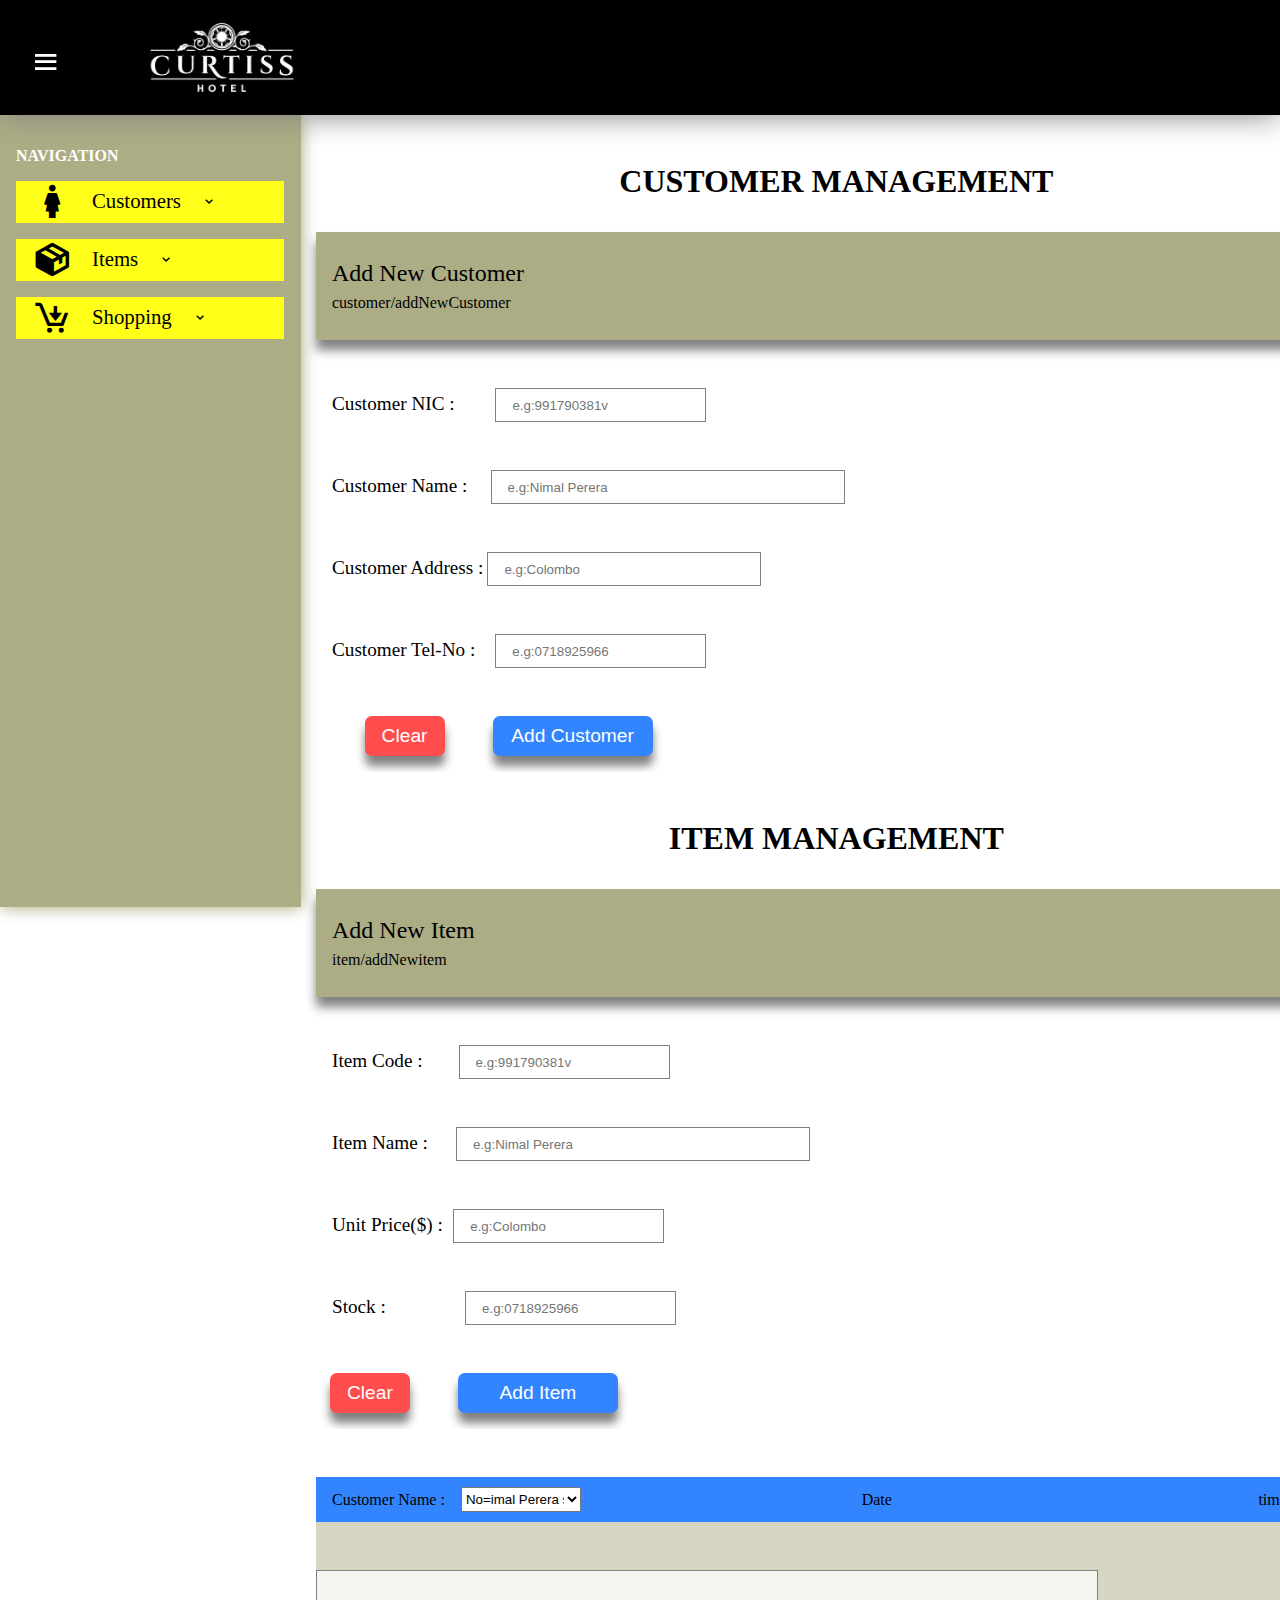
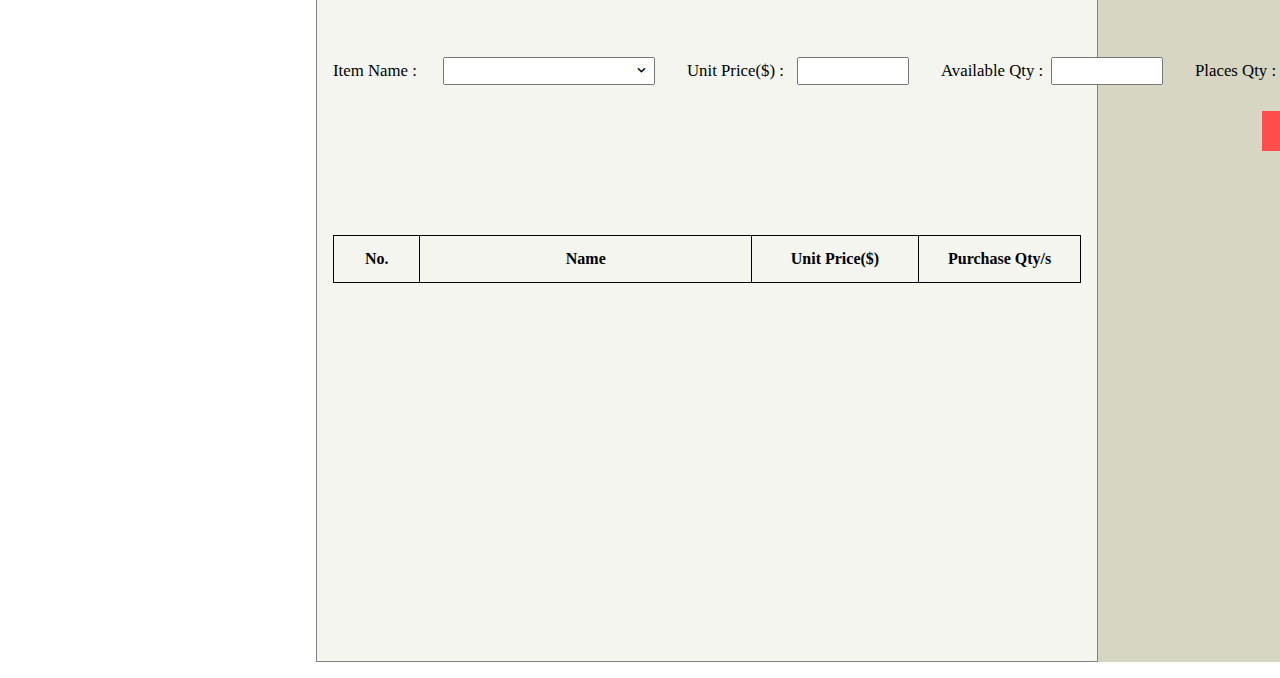
==== commit e96d1da9: "place order details add table and update qty and remove item" ====
--- a/web/index.html
+++ b/web/index.html
@@ -299,11 +299,11 @@
                     </div>
                     <div class="place-order-items">
                         <lable>Places Qty :</lable>
-                        <input type="number" />
+                        <input type="number" id="placeItemQty" />
                     </div>
                     <div class="place-order-items-btn">
                         <button type="clear">Reset</button>
-                        <button type="button">Add</button>
+                        <button type="button" id="placeAddBtn">Add</button>
                     </div>
 
                 </div>
@@ -312,99 +312,14 @@
                     <table>
                         <thead>
                         <tr>
-                            <th>No.</th>
-                            <th>Name</th>
-                            <th>UNit Price($)</th>
-                            <th>Purchase Qty/s</th>
+                            <th id="thPlaceNo">No.</th>
+                            <th id="thPlaceName">Name</th>
+                            <th id="thPlaceUnitPrice">Unit Price($)</th>
+                            <th id="thPlaceQty">Purchase Qty/s</th>
                         </tr>
                         </thead>
-                        <tbody>
-                        <tr>
-                            <td>001</td>
-                            <td>Apple</td>
-                            <td>23.33</td>
-                            <td>20</td>
-                        </tr>
-                        <tr>
-                            <td>001</td>
-                            <td>Apple</td>
-                            <td>23.33</td>
-                            <td>20</td>
-                        </tr>
-                        <tr>
-                            <td>001</td>
-                            <td>Apple</td>
-                            <td>23.33</td>
-                            <td>20</td>
-                        </tr>
-                        <tr>
-                            <td>001</td>
-                            <td>Apple</td>
-                            <td>23.33</td>
-                            <td>20</td>
-                        </tr>
-                        <tr>
-                            <td>001</td>
-                            <td>Apple</td>
-                            <td>23.33</td>
-                            <td>20</td>
-                        </tr>
-
-                        <tr>
-                            <td>001</td>
-                            <td>Apple</td>
-                            <td>23.33</td>
-                            <td>20</td>
-                        </tr>
-
-                        <tr>
-                            <td>001</td>
-                            <td>Apple</td>
-                            <td>23.33</td>
-                            <td>20</td>
-                        </tr>
-
-                        <tr>
-                            <td>001</td>
-                            <td>Apple</td>
-                            <td>23.33</td>
-                            <td>20</td>
-                        </tr>
-
-                        <tr>
-                            <td>001</td>
-                            <td>Apple</td>
-                            <td>23.33</td>
-                            <td>20</td>
-                        </tr>
-                        <tr>
-                            <td>001</td>
-                            <td>Apple</td>
-                            <td>23.33</td>
-                            <td>20</td>
-                        </tr>
-
-                        <tr>
-                            <td>001</td>
-                            <td>Apple</td>
-                            <td>23.33</td>
-                            <td>20</td>
-                        </tr> <tr>
-                            <td>001</td>
-                            <td>Apple</td>
-                            <td>23.33</td>
-                            <td>20</td>
-                        </tr> <tr>
-                            <td>001</td>
-                            <td>Apple</td>
-                            <td>23.33</td>
-                            <td>20</td>
-                        </tr> <tr>
-                            <td>001</td>
-                            <td>Apple</td>
-                            <td>23.33</td>
-                            <td>20</td>
-                        </tr>
+                        <tbody id="placeTbl">
+
                         </tbody>
                     </table>
                 </div>
--- a/web/style.css
+++ b/web/style.css
@@ -766,7 +766,7 @@
   border: 1px solid var(--color-secondry);
   border-collapse: collapse;
   padding: 10px 10px;
-  width: 250px;
+  width: auto;
 }
 
 .place-order .place-order-container .place-order-details-container .place-order-details-container-table table tr {
@@ -851,8 +851,26 @@
   background-color: var(--color-blue);
 }
 
+#thPlaceNo{
+  padding: 14px 10px;
+  width: 12px;
+}
+
+#thPlaceName{
+  padding: 14px 10px;
+  width: 150px;
+}
+#thPlaceUnitPrice{
+  padding: 14px 10px;
+  width: 65px;
+}
+#thPlaceQty{
+  padding: 14px 10px;
+  width: 60px;
+}
+
 #item-list{
-  background-color: var(--color-grey-4);
+  background-color: var(--color-grey-2);
   position: absolute;
   top: 29px;
   left: 0px;
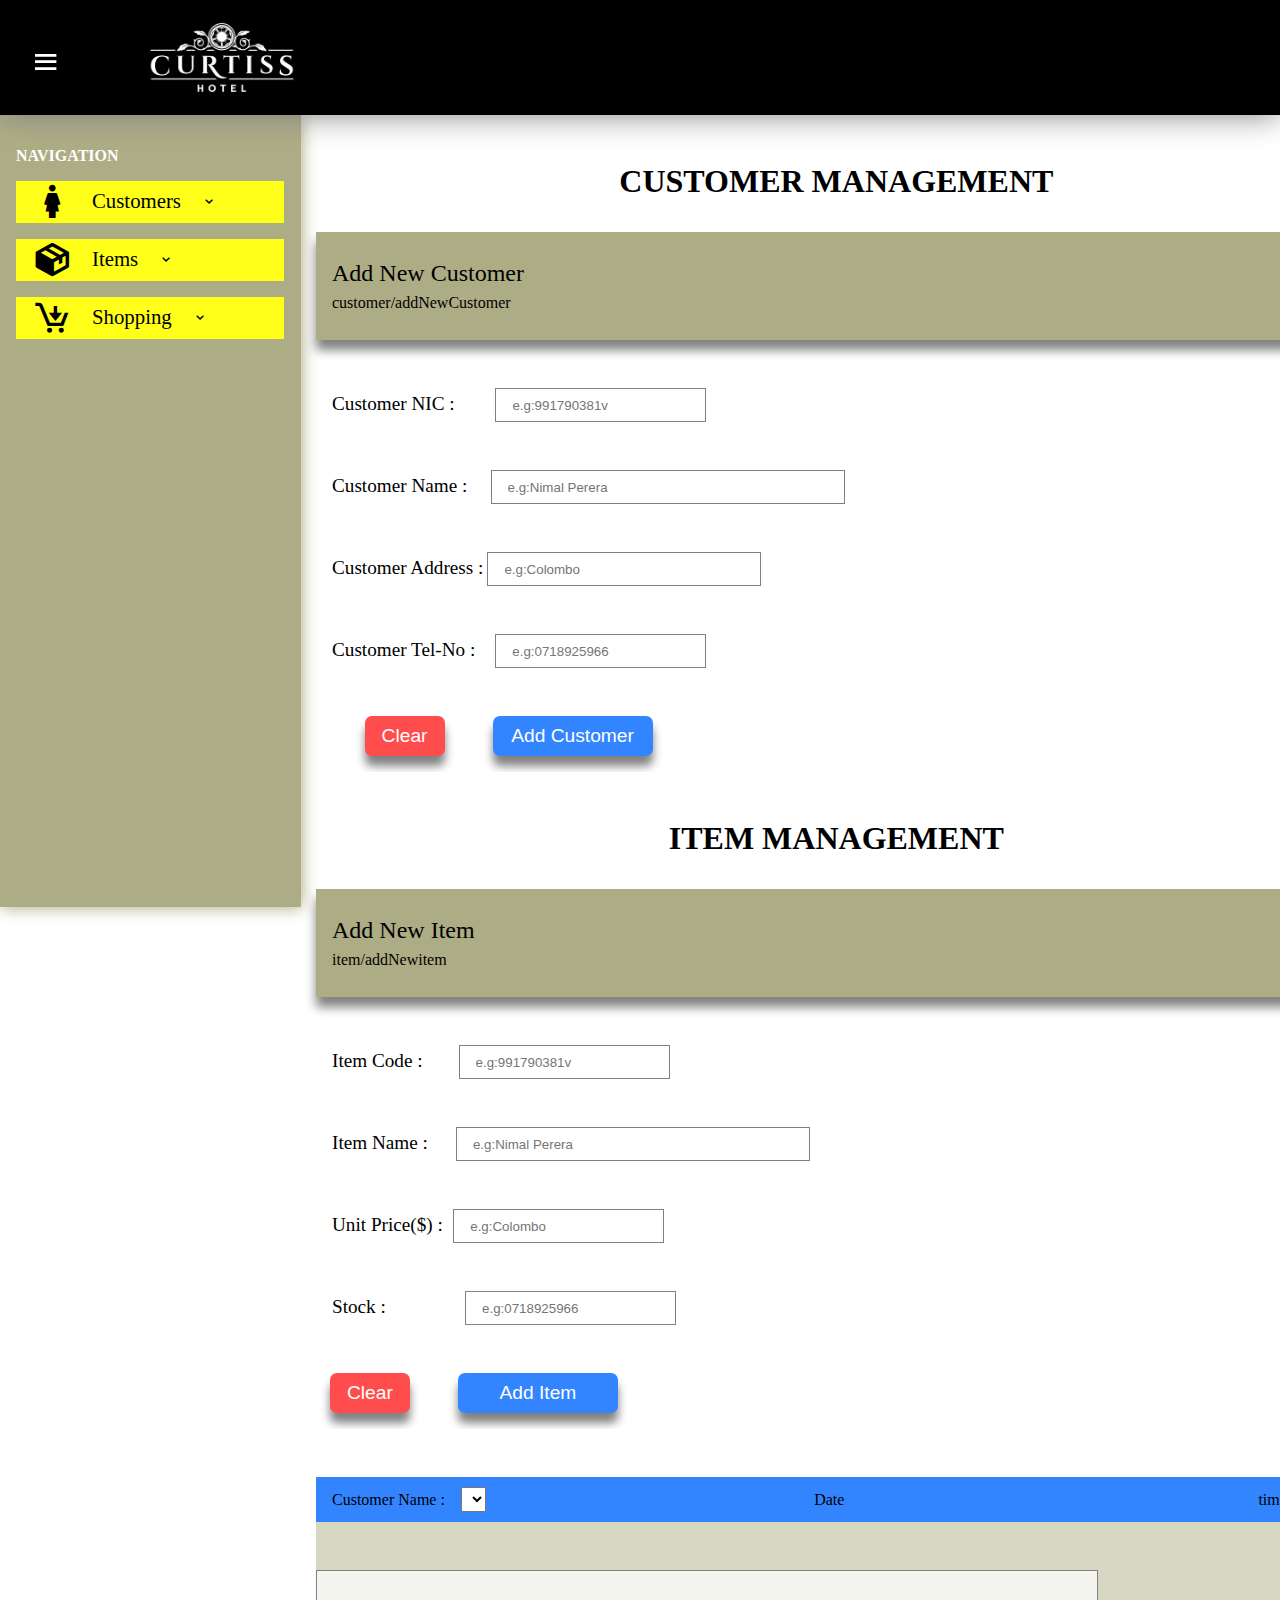
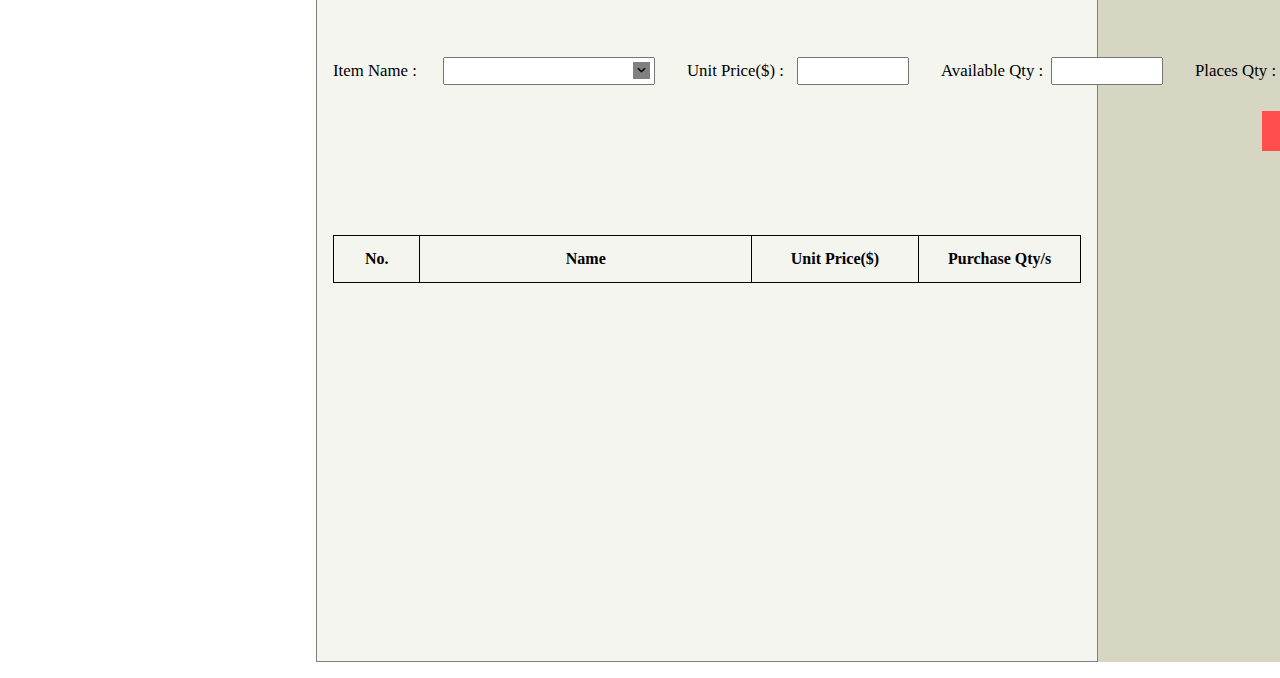
==== commit d9418282: "create model class" ====
--- a/web/index.html
+++ b/web/index.html
@@ -262,17 +262,15 @@
             <div class="place-order-main-menu">
                 <div class="place-order-main-menu-customer">
                     <p>Customer Name :</p>
-                    <select>
-                        <option>No=imal Perera sfdsfdsfdsgsdg</option>
-                        <option>2</option>
-                        <option>3</option>
+                    <select id="customerList">
+
                     </select>
                 </div>
                 <div class="place-order-main-menu-date">
-                    <p>Date</p>
+                    <p id="date">Date</p>
                 </div>
                 <div class="place-order-main-menu-time">
-                    <p>time</p>
+                    <p id="time">time</p>
                 </div>
             </div>
             <div class="place-order-details-container">
@@ -299,10 +297,11 @@
                     </div>
                     <div class="place-order-items">
                         <lable>Places Qty :</lable>
-                        <input type="number" id="placeItemQty" />
+                        <input type="number" id="placeItemQty" min="1" max=""/>
+                        <lable id="placeItemQtyValidation">Not Available Qty</lable>
                     </div>
                     <div class="place-order-items-btn">
-                        <button type="clear">Reset</button>
+                        <button type="clear" id="placeResetBtn">Reset</button>
                         <button type="button" id="placeAddBtn">Add</button>
                     </div>
 
@@ -333,27 +332,28 @@
                     </div>
                     <div class="place-order-details-menu-summary-item">
                         <h3>No of Items:</h3>
-                        <lable>001</lable>
+                        <lable id="placeNoOfItems">001</lable>
                     </div>
                     <div class="place-order-details-menu-summary-item">
                         <h3>Total Balance($):</h3>
-                        <lable>0013.99</lable>
+                        <lable id="placeTotalBalance">0013.99</lable>
                     </div>
                     <div class="place-order-details-menu-summary-item">
                         <h3>Disscount(%):</h3>
-                        <input type="text"/>
+                        <input type="text" id="placeDisscount"/>
                     </div>
                     <div class="place-order-details-menu-summary-item">
                         <h3>Sub Total($):</h3>
-                        <lable>0013.33</lable>
+                        <lable id="placeSubTotal">0013.33</lable>
                     </div>
                     <div class="place-order-details-menu-summary-item">
                         <h3>Pay In($):</h3>
-                        <input type="text"/>
+                        <input type="text" id="placePayIn"/>
+                        <lable id="payInValidation">Not Valid Payment</lable>
                     </div>
                     <div class="place-order-details-menu-summary-item">
                         <h3>Pay Balance($):</h3>
-                        <lable>0013.33</lable>
+                        <lable id="placePayBalance">0013.33</lable>
                     </div>
                     <div class="place-order-btn">
                         <button type="button" id="place-order-btn-cancel">Cancel</button>
--- a/web/style.css
+++ b/web/style.css
@@ -708,6 +708,8 @@
   position: absolute;
   left: 190px;
   top: 5px;
+  background: var(--color-grey-1);
+  cursor: pointer;
 }
 
 .place-order .place-order-container .place-order-details-container .place-order-details-container-item .place-order-items-btn {
@@ -726,6 +728,7 @@
   margin-right: 1rem;
   background-color: var(--color-red);
   border: none;
+  cursor: pointer;
 }
 
 .place-order .place-order-container .place-order-details-container .place-order-details-container-item .place-order-items-btn button[type="button"] {
@@ -736,6 +739,7 @@
   background-color: var(--color-blue);
   border: none;
   color: var(--color-primary);
+  cursor: pointer;
 }
 
 .place-order .place-order-container .place-order-details-container .place-order-details-container-table {
@@ -812,6 +816,8 @@
   position: relative;
   top: 3px;
   font-weight: 600;
+  width: 139px;
+  overflow: hidden;
 }
 
 .place-order .place-order-container .place-order-details-menu .place-order-details-menu-summary-item input {
@@ -879,6 +885,24 @@
   z-index: 100;
 }
 
+#placeItemQtyValidation{
+  position: relative;
+  display: flex;
+  top: 25px;
+  left: -112px;
+  width: 160px;
+  color: red;
+  font-size: 12px;
+}
+#payInValidation{
+position: relative;
+display: flex;
+top: 40px;
+left: -162px;
+width: 61px;
+font-size: 10px;
+color: red;
+}
 
 .select-field {
   border: 1px solid var(--color-blue) !important;
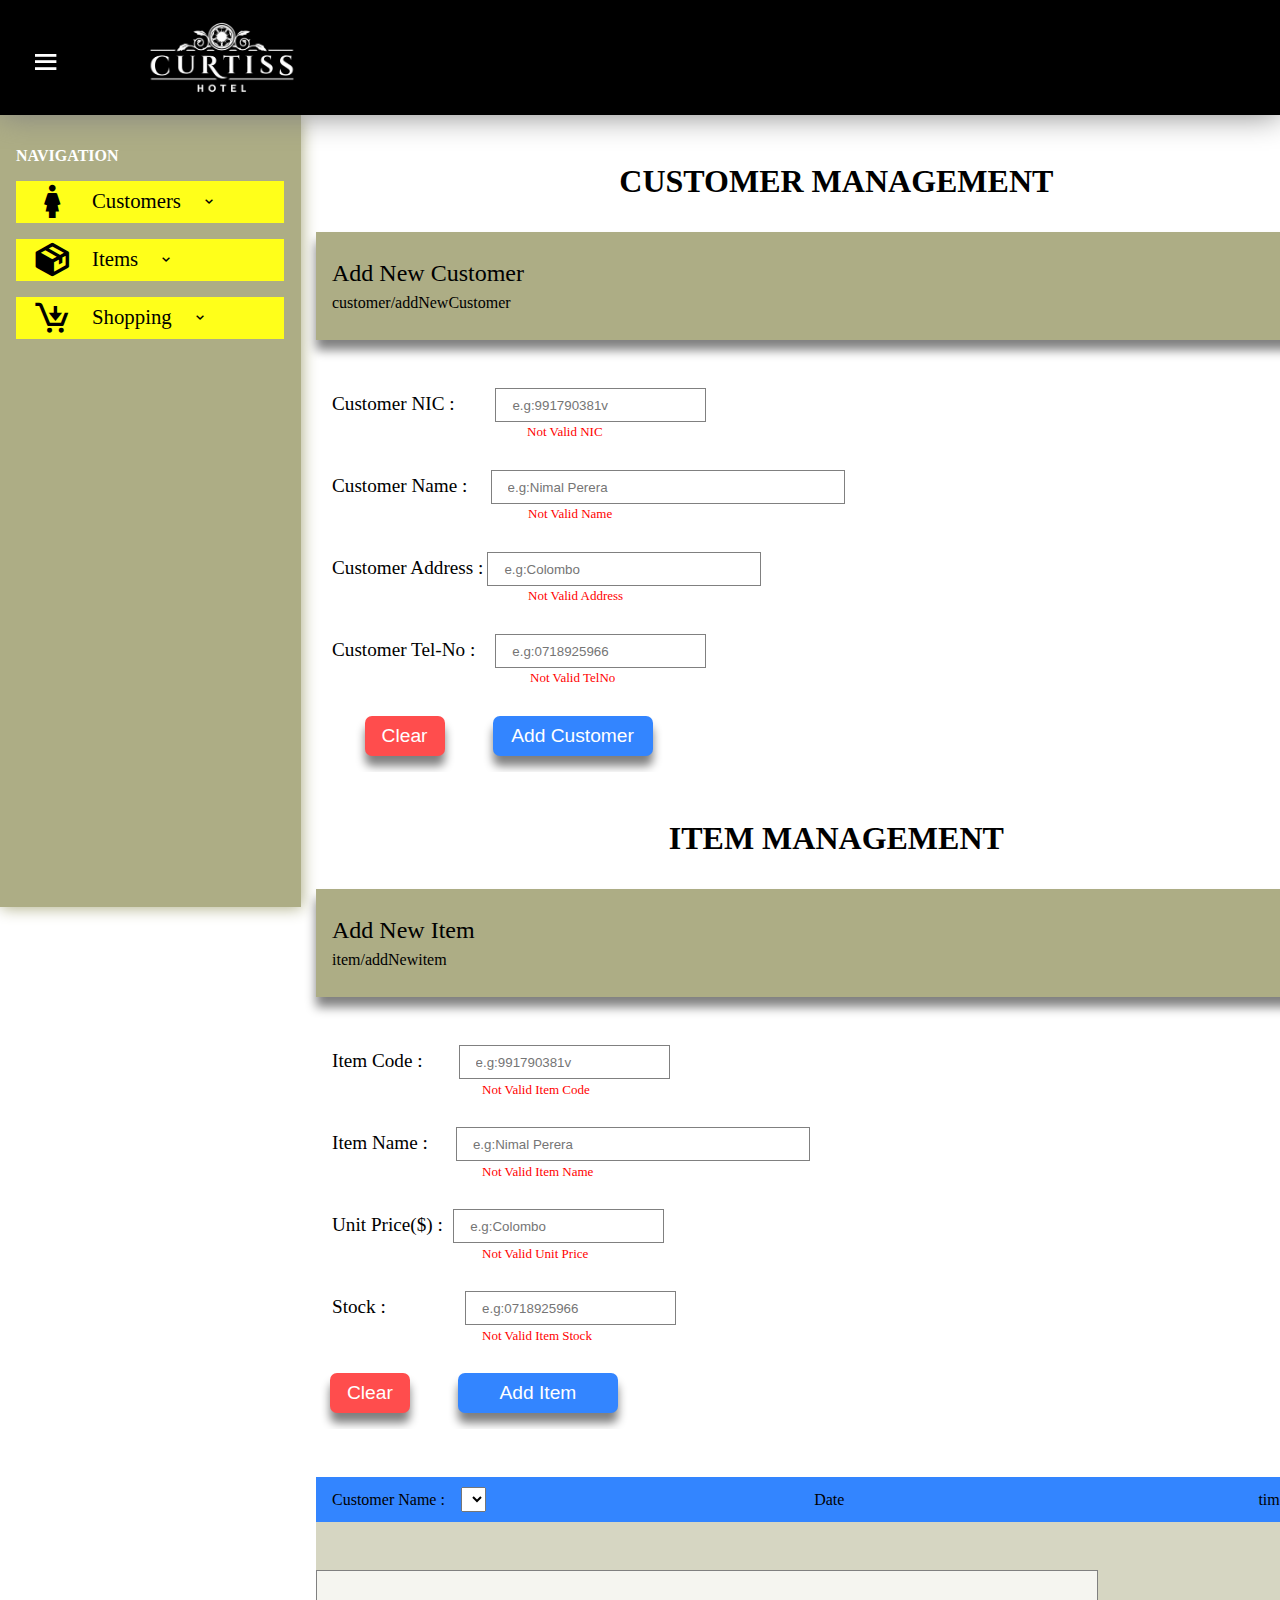
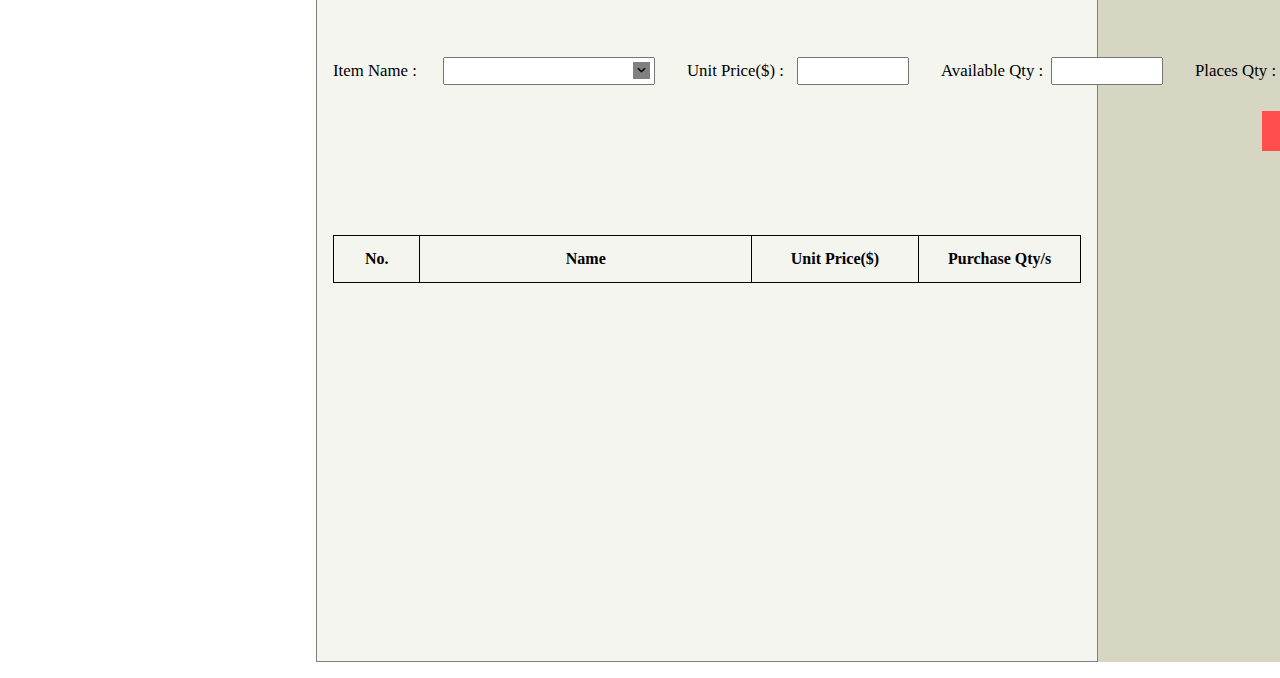
==== commit ba12b21c: "validation complete" ====
--- a/web/index.html
+++ b/web/index.html
@@ -93,18 +93,22 @@
                   <div class="customer__add-form">
                     <label class="customer__add-form-label l1">Customer NIC :</label>
                     <input class="customer__add-form-input i1 " id="txtCustomerId" type="text" placeholder="e.g:991790381v" name="txtCustomerAddId">
+                      <label id="customer-nic">Not Valid NIC</label>
                   </div>
                   <div class="customer__add-form">
                     <label class="customer__add-form-label l2">Customer Name :</label>
                     <input class="customer__add-form-input i2" id="txtCustomerName" type="text" placeholder="e.g:Nimal Perera" name="txtCustomerAddName">
+                      <label id="customer-name">Not Valid Name</label>
                   </div>
                   <div class="customer__add-form">
                     <label  class="customer__add-form-label">Customer Address :</label>
                     <input class="customer__add-form-input i3"id="txtCustomerAddress" type="text" placeholder="e.g:Colombo" name="txtCustomerAddAddress">
+                      <label id="customer-Address">Not Valid Address</label>
                   </div>
                   <div class="customer__add-form">
                     <label  class="customer__add-form-label l4">Customer Tel-No :</label>
                     <input  class="customer__add-form-input"id="txtCustomerTel" type="text" placeholder="e.g:0718925966"name="txtCustomerAddTel">
+                      <label id="customer-tel">Not Valid TelNo</label>
                   </div>
                   <div class="customer__add-button">
                       <button type="reset">Clear</button>
@@ -144,18 +148,22 @@
             <div class="customer__update-form">
               <label class="customer__update-form-label ">Customer NIC :</label>
               <input class="customer__update-form-input l1" id="txtCustomerUpdateId" type="text" placeholder="e.g:991790381v" name="txtCustomerId">
+
             </div>
             <div class="customer__update-form">
               <label class="customer__update-form-label ">Customer Name :</label>
               <input class="customer__update-form-input l2" id="txtCustomerUpdateName" type="text" placeholder="e.g:Nimal Perera"name="txtCustomerName">
+                <label id="customer-name-update" >Not Valid Name</label>
             </div>
             <div class="customer__update-form">
               <label  class="customer__update-form-label">Customer Address :</label>
               <input class="customer__update-form-input "id="txtCustomerUpdateAddress" type="text" placeholder="e.g:Colombo"name="txtCustomerAddress">
+                <label id="customer-Address-update" >Not Valid Address</label>
             </div>
             <div class="customer__update-form">
               <label  class="customer__update-form-label l4">Customer Tel-No :</label>
               <input  class="customer__update-form-input l4"id="txtCustomerUpdateTel" type="text" placeholder="e.g:0718925966"name="txtCustomerTel">
+                <label id="customer-tel-update">Not Valid TelNo</label>
             </div>
             <div class="customer__update-button">
                 <button type="reset">Clear</button>
@@ -184,18 +192,22 @@
                     <div class="item__add-form">
                         <label class="item__add-form-label l1-i">Item Code :</label>
                         <input class="item__add-form-input" id="txtItemId" type="text" placeholder="e.g:991790381v" name="txtItemAddId">
+                        <lable id="itemCode">Not Valid Item Code</lable>
                     </div>
                     <div class="item__add-form">
                         <label class="item__add-form-label l2-i">Item Name :</label>
                         <input class="item__add-form-input i2" id="txtItemName" type="text" placeholder="e.g:Nimal Perera" name="txtItemAddName">
+                        <lable id="itemName">Not Valid Item Name</lable>
                     </div>
                     <div class="item__add-form">
                         <label  class="item__add-form-label l3-i">Unit Price($) :</label>
                         <input class="item__add-form-input "id="txtItemUnitPrice" type="text" placeholder="e.g:Colombo"name="txtItemAddUnitPrice">
+                        <lable id="itemUnitPrice">Not Valid Unit Price</lable>
                     </div>
                     <div class="item__add-form">
                         <label  class="item__add-form-label l4-i">Stock :</label>
                         <input  class="item__add-form-input "id="txtItemStock" type="text" placeholder="e.g:0718925966"name="txtItemAddStock">
+                        <lable id="itemStock">Not Valid Item Stock</lable>
                     </div>
                     <div class="item__add-button">
                         <button type="reset">Clear</button>
@@ -238,14 +250,17 @@
             <div class="item__update-form">
                 <label class="item__update-form-label l2-i ">Item Name :</label>
                 <input class="item__update-form-input" id="txtItemUpdateName" type="text" placeholder="e.g:Nimal Perera" name="txtItemUpdateName">
+                <label id="itemNameUpdate">Not Valid Name</label>
             </div>
             <div class="item__update-form">
                 <label  class="item__update-form-label ">Unit Price($) :</label>
                 <input class="item__update-form-input "id="txtItemUpdateUnitPrice" type="text" placeholder="e.g:Colombo" name="txtItemUpdateUnitPrice">
+                <label id="itemPriceUpdate">Not Valid Price</label>
             </div>
             <div class="item__update-form">
                 <label  class="item__update-form-label l4-i">Stock :</label>
                 <input  class="item__update-form-input "id="txtItemUpdateStock" type="text" placeholder="e.g:0718925966" name="txtItemUpdateStock">
+                <label id="itemUpdateQty">Not Valid Stock</label>
             </div>
             <div class="item__update-button">
                 <button type="reset">Clear</button>
@@ -328,7 +343,7 @@
                 <div class="place-order-details-menu-summary">
                     <div class="place-order-details-menu-summary-item">
                         <h3>Invoice No :</h3>
-                        <lable>001</lable>
+                        <lable id="invoiceNo">001</lable>
                     </div>
                     <div class="place-order-details-menu-summary-item">
                         <h3>No of Items:</h3>
@@ -356,7 +371,6 @@
                         <lable id="placePayBalance">0013.33</lable>
                     </div>
                     <div class="place-order-btn">
-                        <button type="button" id="place-order-btn-cancel">Cancel</button>
                         <button type="button"id="place-order-btn-ok">Place Order</button>
                     </div>
                 </div>
@@ -365,14 +379,21 @@
     </div>
     <!--PLACE ORDER END-->
    <script src="https://code.jquery.com/jquery-3.6.0.js" integrity="sha256-H+K7U5CnXl1h5ywQfKtSj8PCmoN9aaq30gDh27Xc0jk=" crossorigin="anonymous"></script>
-   <script src="./script/script.js"></script>
-    <script src="script/customerAJAX.js"></script>
-    <script src="script/itemAJAX.js"></script>
     <script src="./model/customer.js"></script>
     <script src="./model/item.js"></script>
-    <script src="./script/customerFunction.js"></script>
-    <script src="./script/itemFunction.js"></script>
-    <script src="script/orderFunction.js"></script>
-    <script src="script/placeAJAX.js"></script>
+    <script src="model/order.js"></script>
+    <script src="model/orderDetail.js"></script>
+    <script src="script/function/customerFunction.js"></script>
+    <script src="script/function/itemFunction.js"></script>
+    <script src="script/function/orderFunction.js"></script>
+    <script src="script/ajax/orderAJAX.js"></script>
+    <script src="script/ajax/customerAJAX.js"></script>
+    <script src="script/ajax/itemAJAX.js"></script>
+    <script src="script/validation/customer.js"></script>
+    <script src="script/validation/item.js"></script>
+   <script src="./script/script.js"></script>
+
+
+
 </body>
 </html>--- a/web/style.css
+++ b/web/style.css
@@ -561,6 +561,8 @@
   display: -ms-flexbox;
   display: flex;
   height: auto;
+  overflow: hidden;
+
 }
 
 .place-order .place-order-container {
@@ -903,6 +905,124 @@
 font-size: 10px;
 color: red;
 }
+#invoiceNo{
+  color: var(--color-red);
+  font-size: 1.2rem;
+  position: relative;
+  top: 0px;
+}
+
+/* Validation*/
+#customer-nic{
+  display: flex;
+  width: 8rem;
+  position: absolute;
+  left: 195px;
+  top: 36px;
+  color: red;
+  font-size: 13px;
+}
+#customer-name{
+  display: flex;
+  width: 133px;
+  position: absolute;
+  left: 196px;
+  top: 36px;
+  color: red;
+  font-size: 13px;
+}
+#customer-Address{
+  display: flex;
+  position:absolute;
+  width: 151px;
+  left: 196px;
+  top: 36px;
+  color: red;
+  font-size: 13px;
+}
+#customer-tel{
+display: flex;
+width: 134px;
+position: absolute;
+  top: 36px;
+left: 198px;
+color: red;
+font-size: 13px;
+}
+/* customer update*/
+
+#customer-name-update{
+  display: flex;
+  position: absolute;
+  left: 195px;
+  top: 37px;
+  font-size: 12px;
+  color: red;
+}
+#customer-Address-update{
+  display: flex;
+  position: absolute;
+  left: 195px;
+  top: 37px;
+  font-size: 12px;
+  color: red;
+}
+#customer-tel-update{
+  display: flex;
+  position: absolute;
+  left: 195px;
+  top: 37px;
+  font-size: 12px;
+  color: red;
+}
+
+/*Item add validation*/
+#itemCode{
+  position: absolute;
+  display: flex;
+  left: 150px;
+  font-size: 13px;
+  color: red;
+  top: 37px;
+}
+#itemName{
+  position: absolute;
+  display: flex;
+  left: 150px;
+  font-size: 13px;
+  color: red;
+  top: 37px;
+}
+
+#itemUnitPrice{
+  position: absolute;
+  display: flex;
+  left: 150px;
+  font-size: 13px;
+  color: red;
+  top: 37px;
+}
+
+#itemStock{
+  position: absolute;
+  display: flex;
+  left: 150px;
+  font-size: 13px;
+  color: red;
+  top: 37px;
+}
+
+#itemPriceUpdate,#itemNameUpdate,#itemUpdateQty{
+  position: absolute;
+  display: flex;
+  left: 150px;
+  font-size: 13px;
+  color: red;
+  top: 37px;
+}
+
+
+
 
 .select-field {
   border: 1px solid var(--color-blue) !important;
